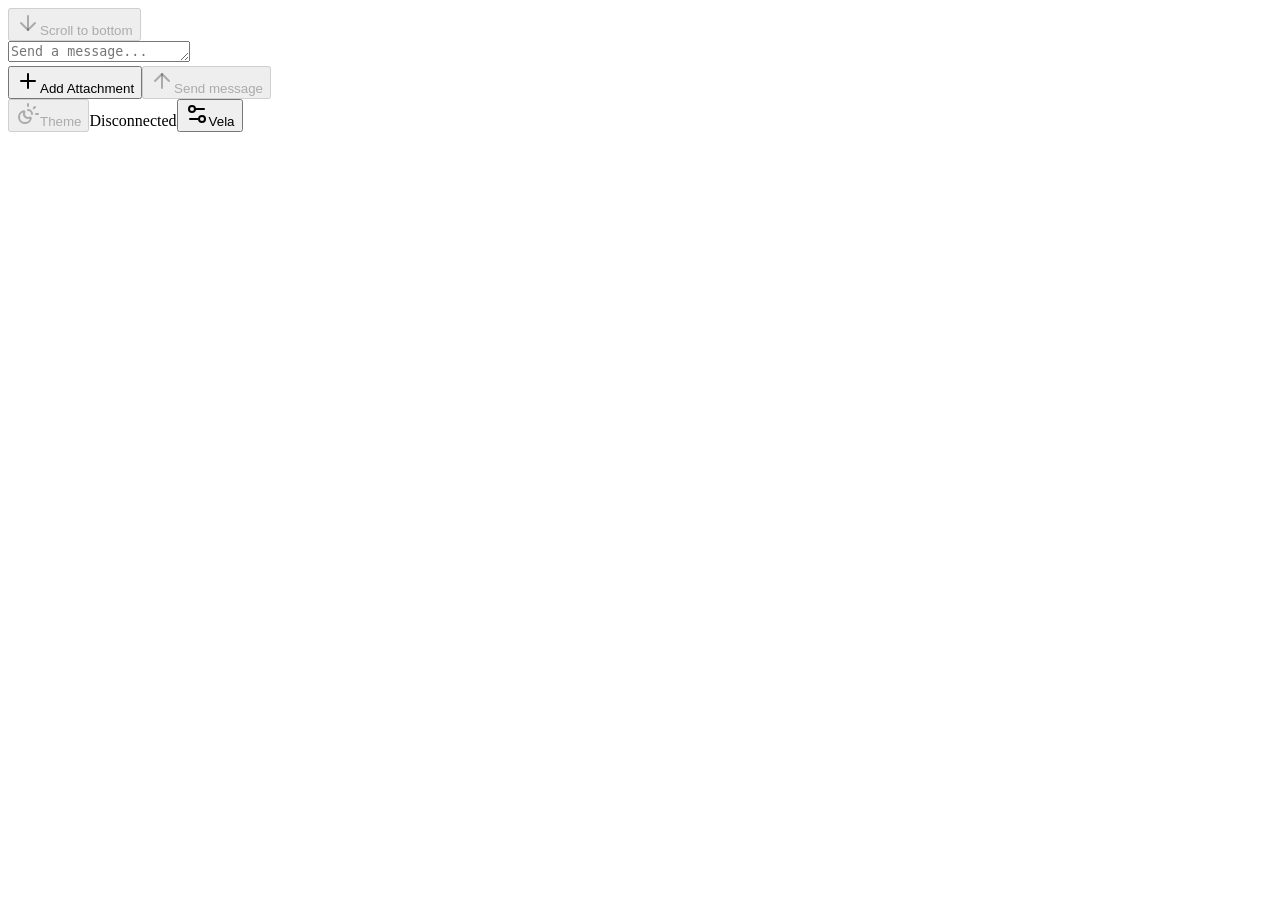
==== index.html @ 6e8a35f9 "chore: publish assistant-ui demo from 22fd7aa701d92d9a1c974626fe475033cb797d83" ====
<!DOCTYPE html><html lang="en"><head><meta charSet="utf-8"/><meta name="viewport" content="width=device-width, initial-scale=1"/><link rel="preload" href="/vela-demo/_next/static/media/797e433ab948586e-s.p.0.q-h669a_dqa.woff2" as="font" crossorigin="" type="font/woff2"/><link rel="preload" href="/vela-demo/_next/static/media/caa3a2e1cccd8315-s.p.16t1db8_9y2o~.woff2" as="font" crossorigin="" type="font/woff2"/><link rel="stylesheet" href="/vela-demo/_next/static/chunks/0hsdh0f6l_bqo.css" data-precedence="next"/><link rel="stylesheet" href="/vela-demo/_next/static/chunks/0y2l0xgouorae.css" data-precedence="next"/><link rel="preload" as="script" fetchPriority="low" href="/vela-demo/_next/static/chunks/0b_tabhiki~jb.js"/><script src="/vela-demo/_next/static/chunks/17rnsun3gx67c.js" async=""></script><script src="/vela-demo/_next/static/chunks/0kkzyepkiivlp.js" async=""></script><script src="/vela-demo/_next/static/chunks/turbopack-0mer_a5lj_b2q.js" async=""></script><script src="/vela-demo/_next/static/chunks/0c2lt422so88j.js" async=""></script><script src="/vela-demo/_next/static/chunks/0k9jd8rgf9lc9.js" async=""></script><script src="/vela-demo/_next/static/chunks/0k6a4-ca9m7pd.js" async=""></script><script src="/vela-demo/_next/static/chunks/0wo_xiod7oi0i.js" async=""></script><meta name="next-size-adjust" content=""/><title>Vela assistant-ui Demo</title><meta name="description" content="assistant-ui powered Vela relay demo for hosted and static setups"/><link rel="icon" href="/vela-demo/favicon.ico?favicon.0x3dzn~oxb6tn.ico" sizes="256x256" type="image/x-icon"/><script>(self.__next_s=self.__next_s||[]).push([0,{"children":"(() => {\n  const root = document.documentElement;\n  const storageKey = \"vela-assistant-ui-demo/theme\";\n  let theme = \"light\";\n\n  try {\n    const stored = window.localStorage.getItem(storageKey);\n    if (stored === \"light\" || stored === \"dark\") {\n      theme = stored;\n    } else if (window.matchMedia(\"(prefers-color-scheme: dark)\").matches) {\n      theme = \"dark\";\n    }\n  } catch {\n    if (window.matchMedia(\"(prefers-color-scheme: dark)\").matches) {\n      theme = \"dark\";\n    }\n  }\n\n  root.classList.toggle(\"dark\", theme === \"dark\");\n  root.dataset.theme = theme;\n})();","id":"vela-theme-script"}])</script><script src="/vela-demo/_next/static/chunks/03~yq9q893hmn.js" noModule=""></script></head><body class="geist_a71539c9-module__T19VSG__variable geist_mono_8d43a2aa-module__8Li5zG__variable antialiased"><div hidden=""><!--$--><!--/$--></div><div class="relative h-dvh bg-background"><div class="aui-root aui-thread-root @container flex h-full flex-col bg-background" style="--thread-max-width:44rem;--composer-radius:24px;--composer-padding:10px"><div class="aui-thread-viewport relative flex flex-1 flex-col overflow-x-auto overflow-y-scroll scroll-smooth px-4 pt-4"><div class="aui-thread-viewport-footer sticky bottom-0 mx-auto mt-auto flex w-full max-w-(--thread-max-width) flex-col gap-4 overflow-visible rounded-t-(--composer-radius) bg-background pb-4 md:pb-6"><button data-slot="tooltip-trigger" data-variant="outline" data-size="icon" class="inline-flex shrink-0 items-center justify-center gap-2 whitespace-nowrap font-medium text-sm outline-none transition-all focus-visible:border-ring focus-visible:ring-[3px] focus-visible:ring-ring/50 disabled:pointer-events-none disabled:opacity-50 aria-invalid:border-destructive aria-invalid:ring-destructive/20 dark:aria-invalid:ring-destructive/40 [&amp;_svg:not([class*=&#x27;size-&#x27;])]:size-4 [&amp;_svg]:pointer-events-none [&amp;_svg]:shrink-0 border bg-background shadow-xs hover:bg-accent hover:text-accent-foreground aui-button-icon size-6 aui-thread-scroll-to-bottom absolute -top-12 z-10 self-center rounded-full p-4 disabled:invisible dark:border-border dark:bg-background dark:hover:bg-accent" type="button" disabled="" data-state="closed"><svg xmlns="http://www.w3.org/2000/svg" width="24" height="24" viewBox="0 0 24 24" fill="none" stroke="currentColor" stroke-width="2" stroke-linecap="round" stroke-linejoin="round" class="lucide lucide-arrow-down" aria-hidden="true"><path d="M12 5v14"></path><path d="m19 12-7 7-7-7"></path></svg><span class="aui-sr-only sr-only">Scroll to bottom</span></button><form class="aui-composer-root relative flex w-full flex-col"><div data-slot="composer-shell" class="flex w-full flex-col gap-2 rounded-(--composer-radius) border bg-background p-(--composer-padding) transition-shadow focus-within:border-ring/75 focus-within:ring-2 focus-within:ring-ring/20 data-[dragging=true]:border-ring data-[dragging=true]:border-dashed data-[dragging=true]:bg-accent/50"><div class="aui-composer-attachments flex w-full flex-row items-center gap-2 overflow-x-auto empty:hidden"></div><textarea name="input" placeholder="Send a message..." class="aui-composer-input max-h-32 min-h-10 w-full resize-none bg-transparent px-1.75 py-1 text-sm outline-none placeholder:text-muted-foreground/80" rows="1" aria-label="Message input"></textarea><div class="aui-composer-action-wrapper relative flex items-center justify-between"><button data-slot="tooltip-trigger" data-variant="ghost" data-size="icon" class="inline-flex shrink-0 items-center justify-center gap-2 whitespace-nowrap outline-none transition-all focus-visible:border-ring focus-visible:ring-[3px] focus-visible:ring-ring/50 disabled:pointer-events-none disabled:opacity-50 aria-invalid:border-destructive aria-invalid:ring-destructive/20 dark:aria-invalid:ring-destructive/40 [&amp;_svg:not([class*=&#x27;size-&#x27;])]:size-4 [&amp;_svg]:pointer-events-none [&amp;_svg]:shrink-0 hover:text-accent-foreground aui-button-icon aui-composer-add-attachment size-8 rounded-full p-1 font-semibold text-xs hover:bg-muted-foreground/15 dark:border-muted-foreground/15 dark:hover:bg-muted-foreground/30" aria-label="Add Attachment" type="button" data-state="closed"><svg xmlns="http://www.w3.org/2000/svg" width="24" height="24" viewBox="0 0 24 24" fill="none" stroke="currentColor" stroke-width="2" stroke-linecap="round" stroke-linejoin="round" class="lucide lucide-plus aui-attachment-add-icon size-5 stroke-[1.5px]" aria-hidden="true"><path d="M5 12h14"></path><path d="M12 5v14"></path></svg><span class="aui-sr-only sr-only">Add Attachment</span></button><button data-slot="tooltip-trigger" data-variant="default" data-size="icon" class="inline-flex shrink-0 items-center justify-center gap-2 whitespace-nowrap font-medium text-sm outline-none transition-all focus-visible:border-ring focus-visible:ring-[3px] focus-visible:ring-ring/50 disabled:pointer-events-none disabled:opacity-50 aria-invalid:border-destructive aria-invalid:ring-destructive/20 dark:aria-invalid:ring-destructive/40 [&amp;_svg:not([class*=&#x27;size-&#x27;])]:size-4 [&amp;_svg]:pointer-events-none [&amp;_svg]:shrink-0 bg-primary text-primary-foreground hover:bg-primary/90 aui-button-icon p-1 aui-composer-send size-8 rounded-full" type="button" aria-label="Send message" disabled="" data-state="closed"><svg xmlns="http://www.w3.org/2000/svg" width="24" height="24" viewBox="0 0 24 24" fill="none" stroke="currentColor" stroke-width="2" stroke-linecap="round" stroke-linejoin="round" class="lucide lucide-arrow-up aui-composer-send-icon size-4" aria-hidden="true"><path d="m5 12 7-7 7 7"></path><path d="M12 19V5"></path></svg><span class="aui-sr-only sr-only">Send message</span></button></div></div></form></div></div></div><div class="pointer-events-none absolute top-4 right-4 z-10 flex max-w-[calc(100vw-2rem)] justify-end"><div class="pointer-events-auto flex items-center gap-2 rounded-full border bg-background/95 p-1.5 shadow-lg backdrop-blur"><button data-slot="button" data-variant="outline" data-size="sm" class="inline-flex shrink-0 items-center whitespace-nowrap font-medium text-sm outline-none transition-all focus-visible:border-ring focus-visible:ring-[3px] focus-visible:ring-ring/50 disabled:pointer-events-none disabled:opacity-50 aria-invalid:border-destructive aria-invalid:ring-destructive/20 dark:aria-invalid:ring-destructive/40 [&amp;_svg:not([class*=&#x27;size-&#x27;])]:size-4 [&amp;_svg]:pointer-events-none [&amp;_svg]:shrink-0 border bg-background shadow-xs hover:bg-accent hover:text-accent-foreground dark:border-input dark:bg-input/30 dark:hover:bg-input/50 h-8 gap-1.5 px-3 has-[&gt;svg]:px-2.5 min-w-20 justify-center rounded-full" type="button" disabled="" aria-label="テーマを切り替え"><svg xmlns="http://www.w3.org/2000/svg" width="24" height="24" viewBox="0 0 24 24" fill="none" stroke="currentColor" stroke-width="2" stroke-linecap="round" stroke-linejoin="round" class="lucide lucide-sun-moon size-4" aria-hidden="true"><path d="M12 2v2"></path><path d="M14.837 16.385a6 6 0 1 1-7.223-7.222c.624-.147.97.66.715 1.248a4 4 0 0 0 5.26 5.259c.589-.255 1.396.09 1.248.715"></path><path d="M16 12a4 4 0 0 0-4-4"></path><path d="m19 5-1.256 1.256"></path><path d="M20 12h2"></path></svg>Theme</button><span class="inline-flex items-center rounded-full border px-2.5 py-1 font-medium text-[11px] border-rose-500/20 bg-rose-500/10 text-rose-200">Disconnected</span><button data-slot="dialog-trigger" data-variant="outline" data-size="sm" class="inline-flex shrink-0 items-center justify-center whitespace-nowrap font-medium text-sm outline-none transition-all focus-visible:border-ring focus-visible:ring-[3px] focus-visible:ring-ring/50 disabled:pointer-events-none disabled:opacity-50 aria-invalid:border-destructive aria-invalid:ring-destructive/20 dark:aria-invalid:ring-destructive/40 [&amp;_svg:not([class*=&#x27;size-&#x27;])]:size-4 [&amp;_svg]:pointer-events-none [&amp;_svg]:shrink-0 border bg-background shadow-xs hover:bg-accent hover:text-accent-foreground dark:border-input dark:bg-input/30 dark:hover:bg-input/50 h-8 gap-1.5 px-3 has-[&gt;svg]:px-2.5 rounded-full" type="button" aria-haspopup="dialog" aria-expanded="false" aria-controls="radix-_R_1pbtb_" data-state="closed"><svg xmlns="http://www.w3.org/2000/svg" width="24" height="24" viewBox="0 0 24 24" fill="none" stroke="currentColor" stroke-width="2" stroke-linecap="round" stroke-linejoin="round" class="lucide lucide-settings2 lucide-settings-2 size-4" aria-hidden="true"><path d="M14 17H5"></path><path d="M19 7h-9"></path><circle cx="17" cy="17" r="3"></circle><circle cx="7" cy="7" r="3"></circle></svg>Vela</button></div></div></div><!--$--><!--/$--><script src="/vela-demo/_next/static/chunks/0b_tabhiki~jb.js" id="_R_" async=""></script><script>(self.__next_f=self.__next_f||[]).push([0])</script><script>self.__next_f.push([1,"1:\"$Sreact.fragment\"\n2:I[43633,[\"/vela-demo/_next/static/chunks/0c2lt422so88j.js\",\"/vela-demo/_next/static/chunks/0k9jd8rgf9lc9.js\",\"/vela-demo/_next/static/chunks/0k6a4-ca9m7pd.js\"],\"\"]\n3:I[45437,[\"/vela-demo/_next/static/chunks/0c2lt422so88j.js\",\"/vela-demo/_next/static/chunks/0k9jd8rgf9lc9.js\",\"/vela-demo/_next/static/chunks/0k6a4-ca9m7pd.js\"],\"TooltipProvider\"]\n4:I[49172,[\"/vela-demo/_next/static/chunks/0c2lt422so88j.js\",\"/vela-demo/_next/static/chunks/0k9jd8rgf9lc9.js\",\"/vela-demo/_next/static/chunks/0k6a4-ca9m7pd.js\"],\"default\"]\n5:I[85329,[\"/vela-demo/_next/static/chunks/0c2lt422so88j.js\",\"/vela-demo/_next/static/chunks/0k9jd8rgf9lc9.js\",\"/vela-demo/_next/static/chunks/0k6a4-ca9m7pd.js\"],\"default\"]\n6:I[83456,[\"/vela-demo/_next/static/chunks/0c2lt422so88j.js\",\"/vela-demo/_next/static/chunks/0k9jd8rgf9lc9.js\",\"/vela-demo/_next/static/chunks/0k6a4-ca9m7pd.js\",\"/vela-demo/_next/static/chunks/0wo_xiod7oi0i.js\"],\"Assistant\"]\n7:I[43127,[\"/vela-demo/_next/static/chunks/0c2lt422so88j.js\",\"/vela-demo/_next/static/chunks/0k9jd8rgf9lc9.js\",\"/vela-demo/_next/static/chunks/0k6a4-ca9m7pd.js\"],\"OutletBoundary\"]\n8:\"$Sreact.suspense\"\na:I[43127,[\"/vela-demo/_next/static/chunks/0c2lt422so88j.js\",\"/vela-demo/_next/static/chunks/0k9jd8rgf9lc9.js\",\"/vela-demo/_next/static/chunks/0k6a4-ca9m7pd.js\"],\"ViewportBoundary\"]\nc:I[43127,[\"/vela-demo/_next/static/chunks/0c2lt422so88j.js\",\"/vela-demo/_next/static/chunks/0k9jd8rgf9lc9.js\",\"/vela-demo/_next/static/chunks/0k6a4-ca9m7pd.js\"],\"MetadataBoundary\"]\ne:I[56176,[\"/vela-demo/_next/static/chunks/0c2lt422so88j.js\",\"/vela-demo/_next/static/chunks/0k9jd8rgf9lc9.js\",\"/vela-demo/_next/static/chunks/0k6a4-ca9m7pd.js\"],\"default\",1]\n:HL[\"/vela-demo/_next/static/chunks/0hsdh0f6l_bqo.css\",\"style\"]\n:HL[\"/vela-demo/_next/static/media/797e433ab948586e-s.p.0.q-h669a_dqa.woff2\",\"font\",{\"crossOrigin\":\"\",\"type\":\"font/woff2\"}]\n:HL[\"/vela-demo/_next/static/media/caa3a2e1cccd8315-s.p.16t1db8_9y2o~.woff2\",\"font\",{\"crossOrigin\":\"\",\"type\":\"font/woff2\"}]\n:HL[\"/vela-demo/_next/static/chunks/0y2l0xgouorae.css\",\"style\"]\n"])</script><script>self.__next_f.push([1,"0:{\"P\":null,\"c\":[\"\",\"\"],\"q\":\"\",\"i\":false,\"f\":[[[\"\",{\"children\":[\"__PAGE__\",{}]},\"$undefined\",\"$undefined\",16],[[\"$\",\"$1\",\"c\",{\"children\":[[[\"$\",\"link\",\"0\",{\"rel\":\"stylesheet\",\"href\":\"/vela-demo/_next/static/chunks/0hsdh0f6l_bqo.css\",\"precedence\":\"next\",\"crossOrigin\":\"$undefined\",\"nonce\":\"$undefined\"}],[\"$\",\"script\",\"script-0\",{\"src\":\"/vela-demo/_next/static/chunks/0c2lt422so88j.js\",\"async\":true,\"nonce\":\"$undefined\"}],[\"$\",\"script\",\"script-1\",{\"src\":\"/vela-demo/_next/static/chunks/0k9jd8rgf9lc9.js\",\"async\":true,\"nonce\":\"$undefined\"}],[\"$\",\"script\",\"script-2\",{\"src\":\"/vela-demo/_next/static/chunks/0k6a4-ca9m7pd.js\",\"async\":true,\"nonce\":\"$undefined\"}]],[\"$\",\"html\",null,{\"lang\":\"en\",\"suppressHydrationWarning\":true,\"children\":[[\"$\",\"head\",null,{\"children\":[\"$\",\"$L2\",null,{\"id\":\"vela-theme-script\",\"strategy\":\"beforeInteractive\",\"children\":\"(() =\u003e {\\n  const root = document.documentElement;\\n  const storageKey = \\\"vela-assistant-ui-demo/theme\\\";\\n  let theme = \\\"light\\\";\\n\\n  try {\\n    const stored = window.localStorage.getItem(storageKey);\\n    if (stored === \\\"light\\\" || stored === \\\"dark\\\") {\\n      theme = stored;\\n    } else if (window.matchMedia(\\\"(prefers-color-scheme: dark)\\\").matches) {\\n      theme = \\\"dark\\\";\\n    }\\n  } catch {\\n    if (window.matchMedia(\\\"(prefers-color-scheme: dark)\\\").matches) {\\n      theme = \\\"dark\\\";\\n    }\\n  }\\n\\n  root.classList.toggle(\\\"dark\\\", theme === \\\"dark\\\");\\n  root.dataset.theme = theme;\\n})();\"}]}],[\"$\",\"body\",null,{\"className\":\"geist_a71539c9-module__T19VSG__variable geist_mono_8d43a2aa-module__8Li5zG__variable antialiased\",\"children\":[\"$\",\"$L3\",null,{\"children\":[\"$\",\"$L4\",null,{\"parallelRouterKey\":\"children\",\"error\":\"$undefined\",\"errorStyles\":\"$undefined\",\"errorScripts\":\"$undefined\",\"template\":[\"$\",\"$L5\",null,{}],\"templateStyles\":\"$undefined\",\"templateScripts\":\"$undefined\",\"notFound\":[[[\"$\",\"title\",null,{\"children\":\"404: This page could not be found.\"}],[\"$\",\"div\",null,{\"style\":{\"fontFamily\":\"system-ui,\\\"Segoe UI\\\",Roboto,Helvetica,Arial,sans-serif,\\\"Apple Color Emoji\\\",\\\"Segoe UI Emoji\\\"\",\"height\":\"100vh\",\"textAlign\":\"center\",\"display\":\"flex\",\"flexDirection\":\"column\",\"alignItems\":\"center\",\"justifyContent\":\"center\"},\"children\":[\"$\",\"div\",null,{\"children\":[[\"$\",\"style\",null,{\"dangerouslySetInnerHTML\":{\"__html\":\"body{color:#000;background:#fff;margin:0}.next-error-h1{border-right:1px solid rgba(0,0,0,.3)}@media (prefers-color-scheme:dark){body{color:#fff;background:#000}.next-error-h1{border-right:1px solid rgba(255,255,255,.3)}}\"}}],[\"$\",\"h1\",null,{\"className\":\"next-error-h1\",\"style\":{\"display\":\"inline-block\",\"margin\":\"0 20px 0 0\",\"padding\":\"0 23px 0 0\",\"fontSize\":24,\"fontWeight\":500,\"verticalAlign\":\"top\",\"lineHeight\":\"49px\"},\"children\":404}],[\"$\",\"div\",null,{\"style\":{\"display\":\"inline-block\"},\"children\":[\"$\",\"h2\",null,{\"style\":{\"fontSize\":14,\"fontWeight\":400,\"lineHeight\":\"49px\",\"margin\":0},\"children\":\"This page could not be found.\"}]}]]}]}]],[]],\"forbidden\":\"$undefined\",\"unauthorized\":\"$undefined\"}]}]}]]}]]}],{\"children\":[[\"$\",\"$1\",\"c\",{\"children\":[[\"$\",\"$L6\",null,{}],[[\"$\",\"link\",\"0\",{\"rel\":\"stylesheet\",\"href\":\"/vela-demo/_next/static/chunks/0y2l0xgouorae.css\",\"precedence\":\"next\",\"crossOrigin\":\"$undefined\",\"nonce\":\"$undefined\"}],[\"$\",\"script\",\"script-0\",{\"src\":\"/vela-demo/_next/static/chunks/0wo_xiod7oi0i.js\",\"async\":true,\"nonce\":\"$undefined\"}]],[\"$\",\"$L7\",null,{\"children\":[\"$\",\"$8\",null,{\"name\":\"Next.MetadataOutlet\",\"children\":\"$@9\"}]}]]}],{},null,false,null]},null,false,null],[\"$\",\"$1\",\"h\",{\"children\":[null,[\"$\",\"$La\",null,{\"children\":\"$Lb\"}],[\"$\",\"div\",null,{\"hidden\":true,\"children\":[\"$\",\"$Lc\",null,{\"children\":[\"$\",\"$8\",null,{\"name\":\"Next.Metadata\",\"children\":\"$Ld\"}]}]}],[\"$\",\"meta\",null,{\"name\":\"next-size-adjust\",\"content\":\"\"}]]}],false]],\"m\":\"$undefined\",\"G\":[\"$e\",[[\"$\",\"link\",\"0\",{\"rel\":\"stylesheet\",\"href\":\"/vela-demo/_next/static/chunks/0hsdh0f6l_bqo.css\",\"precedence\":\"next\",\"crossOrigin\":\"$undefined\",\"nonce\":\"$undefined\"}]]],\"S\":true,\"h\":null,\"s\":\"$undefined\",\"l\":\"$undefined\",\"p\":\"$undefined\",\"d\":\"$undefined\",\"b\":\"zMWIvd4bfYOuxOvxf4MLs\"}\n"])</script><script>self.__next_f.push([1,"b:[[\"$\",\"meta\",\"0\",{\"charSet\":\"utf-8\"}],[\"$\",\"meta\",\"1\",{\"name\":\"viewport\",\"content\":\"width=device-width, initial-scale=1\"}]]\n"])</script><script>self.__next_f.push([1,"f:I[78715,[\"/vela-demo/_next/static/chunks/0c2lt422so88j.js\",\"/vela-demo/_next/static/chunks/0k9jd8rgf9lc9.js\",\"/vela-demo/_next/static/chunks/0k6a4-ca9m7pd.js\"],\"IconMark\"]\n9:null\nd:[[\"$\",\"title\",\"0\",{\"children\":\"Vela assistant-ui Demo\"}],[\"$\",\"meta\",\"1\",{\"name\":\"description\",\"content\":\"assistant-ui powered Vela relay demo for hosted and static setups\"}],[\"$\",\"link\",\"2\",{\"rel\":\"icon\",\"href\":\"/vela-demo/favicon.ico?favicon.0x3dzn~oxb6tn.ico\",\"sizes\":\"256x256\",\"type\":\"image/x-icon\"}],[\"$\",\"$Lf\",\"3\",{}]]\n"])</script></body></html>
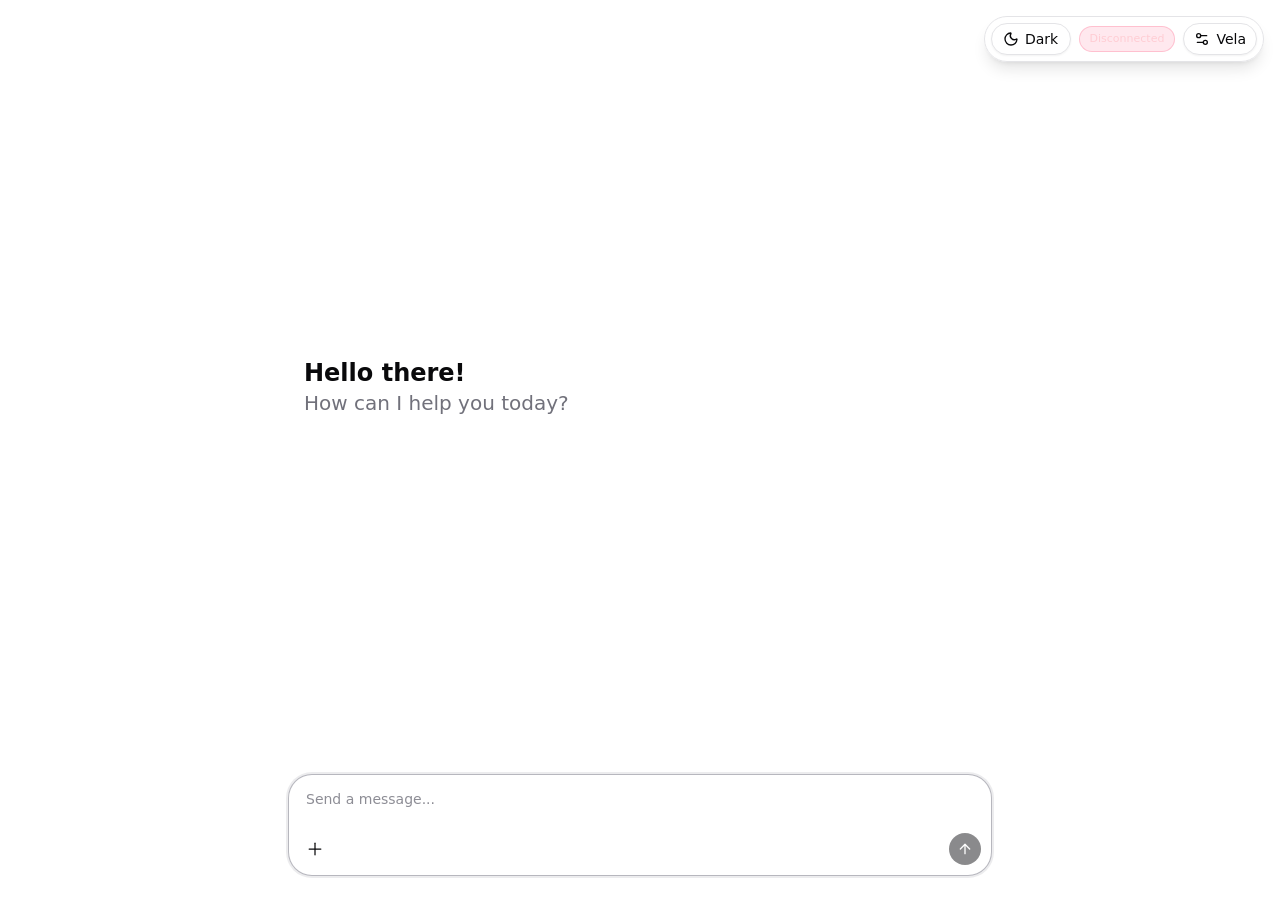
==== commit 75a7d959: "chore: publish assistant-ui demo from 22fd7aa701d92d9a1c974626fe475033cb797d83" ====
--- a/index.html
+++ b/index.html
@@ -1 +1 @@
-<!DOCTYPE html><html lang="en"><head><meta charSet="utf-8"/><meta name="viewport" content="width=device-width, initial-scale=1"/><link rel="preload" href="/vela-demo/_next/static/media/797e433ab948586e-s.p.0.q-h669a_dqa.woff2" as="font" crossorigin="" type="font/woff2"/><link rel="preload" href="/vela-demo/_next/static/media/caa3a2e1cccd8315-s.p.16t1db8_9y2o~.woff2" as="font" crossorigin="" type="font/woff2"/><link rel="stylesheet" href="/vela-demo/_next/static/chunks/0hsdh0f6l_bqo.css" data-precedence="next"/><link rel="stylesheet" href="/vela-demo/_next/static/chunks/0y2l0xgouorae.css" data-precedence="next"/><link rel="preload" as="script" fetchPriority="low" href="/vela-demo/_next/static/chunks/0b_tabhiki~jb.js"/><script src="/vela-demo/_next/static/chunks/17rnsun3gx67c.js" async=""></script><script src="/vela-demo/_next/static/chunks/0kkzyepkiivlp.js" async=""></script><script src="/vela-demo/_next/static/chunks/turbopack-0mer_a5lj_b2q.js" async=""></script><script src="/vela-demo/_next/static/chunks/0c2lt422so88j.js" async=""></script><script src="/vela-demo/_next/static/chunks/0k9jd8rgf9lc9.js" async=""></script><script src="/vela-demo/_next/static/chunks/0k6a4-ca9m7pd.js" async=""></script><script src="/vela-demo/_next/static/chunks/0wo_xiod7oi0i.js" async=""></script><meta name="next-size-adjust" content=""/><title>Vela assistant-ui Demo</title><meta name="description" content="assistant-ui powered Vela relay demo for hosted and static setups"/><link rel="icon" href="/vela-demo/favicon.ico?favicon.0x3dzn~oxb6tn.ico" sizes="256x256" type="image/x-icon"/><script>(self.__next_s=self.__next_s||[]).push([0,{"children":"(() => {\n  const root = document.documentElement;\n  const storageKey = \"vela-assistant-ui-demo/theme\";\n  let theme = \"light\";\n\n  try {\n    const stored = window.localStorage.getItem(storageKey);\n    if (stored === \"light\" || stored === \"dark\") {\n      theme = stored;\n    } else if (window.matchMedia(\"(prefers-color-scheme: dark)\").matches) {\n      theme = \"dark\";\n    }\n  } catch {\n    if (window.matchMedia(\"(prefers-color-scheme: dark)\").matches) {\n      theme = \"dark\";\n    }\n  }\n\n  root.classList.toggle(\"dark\", theme === \"dark\");\n  root.dataset.theme = theme;\n})();","id":"vela-theme-script"}])</script><script src="/vela-demo/_next/static/chunks/03~yq9q893hmn.js" noModule=""></script></head><body class="geist_a71539c9-module__T19VSG__variable geist_mono_8d43a2aa-module__8Li5zG__variable antialiased"><div hidden=""><!--$--><!--/$--></div><div class="relative h-dvh bg-background"><div class="aui-root aui-thread-root @container flex h-full flex-col bg-background" style="--thread-max-width:44rem;--composer-radius:24px;--composer-padding:10px"><div class="aui-thread-viewport relative flex flex-1 flex-col overflow-x-auto overflow-y-scroll scroll-smooth px-4 pt-4"><div class="aui-thread-viewport-footer sticky bottom-0 mx-auto mt-auto flex w-full max-w-(--thread-max-width) flex-col gap-4 overflow-visible rounded-t-(--composer-radius) bg-background pb-4 md:pb-6"><button data-slot="tooltip-trigger" data-variant="outline" data-size="icon" class="inline-flex shrink-0 items-center justify-center gap-2 whitespace-nowrap font-medium text-sm outline-none transition-all focus-visible:border-ring focus-visible:ring-[3px] focus-visible:ring-ring/50 disabled:pointer-events-none disabled:opacity-50 aria-invalid:border-destructive aria-invalid:ring-destructive/20 dark:aria-invalid:ring-destructive/40 [&amp;_svg:not([class*=&#x27;size-&#x27;])]:size-4 [&amp;_svg]:pointer-events-none [&amp;_svg]:shrink-0 border bg-background shadow-xs hover:bg-accent hover:text-accent-foreground aui-button-icon size-6 aui-thread-scroll-to-bottom absolute -top-12 z-10 self-center rounded-full p-4 disabled:invisible dark:border-border dark:bg-background dark:hover:bg-accent" type="button" disabled="" data-state="closed"><svg xmlns="http://www.w3.org/2000/svg" width="24" height="24" viewBox="0 0 24 24" fill="none" stroke="currentColor" stroke-width="2" stroke-linecap="round" stroke-linejoin="round" class="lucide lucide-arrow-down" aria-hidden="true"><path d="M12 5v14"></path><path d="m19 12-7 7-7-7"></path></svg><span class="aui-sr-only sr-only">Scroll to bottom</span></button><form class="aui-composer-root relative flex w-full flex-col"><div data-slot="composer-shell" class="flex w-full flex-col gap-2 rounded-(--composer-radius) border bg-background p-(--composer-padding) transition-shadow focus-within:border-ring/75 focus-within:ring-2 focus-within:ring-ring/20 data-[dragging=true]:border-ring data-[dragging=true]:border-dashed data-[dragging=true]:bg-accent/50"><div class="aui-composer-attachments flex w-full flex-row items-center gap-2 overflow-x-auto empty:hidden"></div><textarea name="input" placeholder="Send a message..." class="aui-composer-input max-h-32 min-h-10 w-full resize-none bg-transparent px-1.75 py-1 text-sm outline-none placeholder:text-muted-foreground/80" rows="1" aria-label="Message input"></textarea><div class="aui-composer-action-wrapper relative flex items-center justify-between"><button data-slot="tooltip-trigger" data-variant="ghost" data-size="icon" class="inline-flex shrink-0 items-center justify-center gap-2 whitespace-nowrap outline-none transition-all focus-visible:border-ring focus-visible:ring-[3px] focus-visible:ring-ring/50 disabled:pointer-events-none disabled:opacity-50 aria-invalid:border-destructive aria-invalid:ring-destructive/20 dark:aria-invalid:ring-destructive/40 [&amp;_svg:not([class*=&#x27;size-&#x27;])]:size-4 [&amp;_svg]:pointer-events-none [&amp;_svg]:shrink-0 hover:text-accent-foreground aui-button-icon aui-composer-add-attachment size-8 rounded-full p-1 font-semibold text-xs hover:bg-muted-foreground/15 dark:border-muted-foreground/15 dark:hover:bg-muted-foreground/30" aria-label="Add Attachment" type="button" data-state="closed"><svg xmlns="http://www.w3.org/2000/svg" width="24" height="24" viewBox="0 0 24 24" fill="none" stroke="currentColor" stroke-width="2" stroke-linecap="round" stroke-linejoin="round" class="lucide lucide-plus aui-attachment-add-icon size-5 stroke-[1.5px]" aria-hidden="true"><path d="M5 12h14"></path><path d="M12 5v14"></path></svg><span class="aui-sr-only sr-only">Add Attachment</span></button><button data-slot="tooltip-trigger" data-variant="default" data-size="icon" class="inline-flex shrink-0 items-center justify-center gap-2 whitespace-nowrap font-medium text-sm outline-none transition-all focus-visible:border-ring focus-visible:ring-[3px] focus-visible:ring-ring/50 disabled:pointer-events-none disabled:opacity-50 aria-invalid:border-destructive aria-invalid:ring-destructive/20 dark:aria-invalid:ring-destructive/40 [&amp;_svg:not([class*=&#x27;size-&#x27;])]:size-4 [&amp;_svg]:pointer-events-none [&amp;_svg]:shrink-0 bg-primary text-primary-foreground hover:bg-primary/90 aui-button-icon p-1 aui-composer-send size-8 rounded-full" type="button" aria-label="Send message" disabled="" data-state="closed"><svg xmlns="http://www.w3.org/2000/svg" width="24" height="24" viewBox="0 0 24 24" fill="none" stroke="currentColor" stroke-width="2" stroke-linecap="round" stroke-linejoin="round" class="lucide lucide-arrow-up aui-composer-send-icon size-4" aria-hidden="true"><path d="m5 12 7-7 7 7"></path><path d="M12 19V5"></path></svg><span class="aui-sr-only sr-only">Send message</span></button></div></div></form></div></div></div><div class="pointer-events-none absolute top-4 right-4 z-10 flex max-w-[calc(100vw-2rem)] justify-end"><div class="pointer-events-auto flex items-center gap-2 rounded-full border bg-background/95 p-1.5 shadow-lg backdrop-blur"><button data-slot="button" data-variant="outline" data-size="sm" class="inline-flex shrink-0 items-center whitespace-nowrap font-medium text-sm outline-none transition-all focus-visible:border-ring focus-visible:ring-[3px] focus-visible:ring-ring/50 disabled:pointer-events-none disabled:opacity-50 aria-invalid:border-destructive aria-invalid:ring-destructive/20 dark:aria-invalid:ring-destructive/40 [&amp;_svg:not([class*=&#x27;size-&#x27;])]:size-4 [&amp;_svg]:pointer-events-none [&amp;_svg]:shrink-0 border bg-background shadow-xs hover:bg-accent hover:text-accent-foreground dark:border-input dark:bg-input/30 dark:hover:bg-input/50 h-8 gap-1.5 px-3 has-[&gt;svg]:px-2.5 min-w-20 justify-center rounded-full" type="button" disabled="" aria-label="テーマを切り替え"><svg xmlns="http://www.w3.org/2000/svg" width="24" height="24" viewBox="0 0 24 24" fill="none" stroke="currentColor" stroke-width="2" stroke-linecap="round" stroke-linejoin="round" class="lucide lucide-sun-moon size-4" aria-hidden="true"><path d="M12 2v2"></path><path d="M14.837 16.385a6 6 0 1 1-7.223-7.222c.624-.147.97.66.715 1.248a4 4 0 0 0 5.26 5.259c.589-.255 1.396.09 1.248.715"></path><path d="M16 12a4 4 0 0 0-4-4"></path><path d="m19 5-1.256 1.256"></path><path d="M20 12h2"></path></svg>Theme</button><span class="inline-flex items-center rounded-full border px-2.5 py-1 font-medium text-[11px] border-rose-500/20 bg-rose-500/10 text-rose-200">Disconnected</span><button data-slot="dialog-trigger" data-variant="outline" data-size="sm" class="inline-flex shrink-0 items-center justify-center whitespace-nowrap font-medium text-sm outline-none transition-all focus-visible:border-ring focus-visible:ring-[3px] focus-visible:ring-ring/50 disabled:pointer-events-none disabled:opacity-50 aria-invalid:border-destructive aria-invalid:ring-destructive/20 dark:aria-invalid:ring-destructive/40 [&amp;_svg:not([class*=&#x27;size-&#x27;])]:size-4 [&amp;_svg]:pointer-events-none [&amp;_svg]:shrink-0 border bg-background shadow-xs hover:bg-accent hover:text-accent-foreground dark:border-input dark:bg-input/30 dark:hover:bg-input/50 h-8 gap-1.5 px-3 has-[&gt;svg]:px-2.5 rounded-full" type="button" aria-haspopup="dialog" aria-expanded="false" aria-controls="radix-_R_1pbtb_" data-state="closed"><svg xmlns="http://www.w3.org/2000/svg" width="24" height="24" viewBox="0 0 24 24" fill="none" stroke="currentColor" stroke-width="2" stroke-linecap="round" stroke-linejoin="round" class="lucide lucide-settings2 lucide-settings-2 size-4" aria-hidden="true"><path d="M14 17H5"></path><path d="M19 7h-9"></path><circle cx="17" cy="17" r="3"></circle><circle cx="7" cy="7" r="3"></circle></svg>Vela</button></div></div></div><!--$--><!--/$--><script src="/vela-demo/_next/static/chunks/0b_tabhiki~jb.js" id="_R_" async=""></script><script>(self.__next_f=self.__next_f||[]).push([0])</script><script>self.__next_f.push([1,"1:\"$Sreact.fragment\"\n2:I[43633,[\"/vela-demo/_next/static/chunks/0c2lt422so88j.js\",\"/vela-demo/_next/static/chunks/0k9jd8rgf9lc9.js\",\"/vela-demo/_next/static/chunks/0k6a4-ca9m7pd.js\"],\"\"]\n3:I[45437,[\"/vela-demo/_next/static/chunks/0c2lt422so88j.js\",\"/vela-demo/_next/static/chunks/0k9jd8rgf9lc9.js\",\"/vela-demo/_next/static/chunks/0k6a4-ca9m7pd.js\"],\"TooltipProvider\"]\n4:I[49172,[\"/vela-demo/_next/static/chunks/0c2lt422so88j.js\",\"/vela-demo/_next/static/chunks/0k9jd8rgf9lc9.js\",\"/vela-demo/_next/static/chunks/0k6a4-ca9m7pd.js\"],\"default\"]\n5:I[85329,[\"/vela-demo/_next/static/chunks/0c2lt422so88j.js\",\"/vela-demo/_next/static/chunks/0k9jd8rgf9lc9.js\",\"/vela-demo/_next/static/chunks/0k6a4-ca9m7pd.js\"],\"default\"]\n6:I[83456,[\"/vela-demo/_next/static/chunks/0c2lt422so88j.js\",\"/vela-demo/_next/static/chunks/0k9jd8rgf9lc9.js\",\"/vela-demo/_next/static/chunks/0k6a4-ca9m7pd.js\",\"/vela-demo/_next/static/chunks/0wo_xiod7oi0i.js\"],\"Assistant\"]\n7:I[43127,[\"/vela-demo/_next/static/chunks/0c2lt422so88j.js\",\"/vela-demo/_next/static/chunks/0k9jd8rgf9lc9.js\",\"/vela-demo/_next/static/chunks/0k6a4-ca9m7pd.js\"],\"OutletBoundary\"]\n8:\"$Sreact.suspense\"\na:I[43127,[\"/vela-demo/_next/static/chunks/0c2lt422so88j.js\",\"/vela-demo/_next/static/chunks/0k9jd8rgf9lc9.js\",\"/vela-demo/_next/static/chunks/0k6a4-ca9m7pd.js\"],\"ViewportBoundary\"]\nc:I[43127,[\"/vela-demo/_next/static/chunks/0c2lt422so88j.js\",\"/vela-demo/_next/static/chunks/0k9jd8rgf9lc9.js\",\"/vela-demo/_next/static/chunks/0k6a4-ca9m7pd.js\"],\"MetadataBoundary\"]\ne:I[56176,[\"/vela-demo/_next/static/chunks/0c2lt422so88j.js\",\"/vela-demo/_next/static/chunks/0k9jd8rgf9lc9.js\",\"/vela-demo/_next/static/chunks/0k6a4-ca9m7pd.js\"],\"default\",1]\n:HL[\"/vela-demo/_next/static/chunks/0hsdh0f6l_bqo.css\",\"style\"]\n:HL[\"/vela-demo/_next/static/media/797e433ab948586e-s.p.0.q-h669a_dqa.woff2\",\"font\",{\"crossOrigin\":\"\",\"type\":\"font/woff2\"}]\n:HL[\"/vela-demo/_next/static/media/caa3a2e1cccd8315-s.p.16t1db8_9y2o~.woff2\",\"font\",{\"crossOrigin\":\"\",\"type\":\"font/woff2\"}]\n:HL[\"/vela-demo/_next/static/chunks/0y2l0xgouorae.css\",\"style\"]\n"])</script><script>self.__next_f.push([1,"0:{\"P\":null,\"c\":[\"\",\"\"],\"q\":\"\",\"i\":false,\"f\":[[[\"\",{\"children\":[\"__PAGE__\",{}]},\"$undefined\",\"$undefined\",16],[[\"$\",\"$1\",\"c\",{\"children\":[[[\"$\",\"link\",\"0\",{\"rel\":\"stylesheet\",\"href\":\"/vela-demo/_next/static/chunks/0hsdh0f6l_bqo.css\",\"precedence\":\"next\",\"crossOrigin\":\"$undefined\",\"nonce\":\"$undefined\"}],[\"$\",\"script\",\"script-0\",{\"src\":\"/vela-demo/_next/static/chunks/0c2lt422so88j.js\",\"async\":true,\"nonce\":\"$undefined\"}],[\"$\",\"script\",\"script-1\",{\"src\":\"/vela-demo/_next/static/chunks/0k9jd8rgf9lc9.js\",\"async\":true,\"nonce\":\"$undefined\"}],[\"$\",\"script\",\"script-2\",{\"src\":\"/vela-demo/_next/static/chunks/0k6a4-ca9m7pd.js\",\"async\":true,\"nonce\":\"$undefined\"}]],[\"$\",\"html\",null,{\"lang\":\"en\",\"suppressHydrationWarning\":true,\"children\":[[\"$\",\"head\",null,{\"children\":[\"$\",\"$L2\",null,{\"id\":\"vela-theme-script\",\"strategy\":\"beforeInteractive\",\"children\":\"(() =\u003e {\\n  const root = document.documentElement;\\n  const storageKey = \\\"vela-assistant-ui-demo/theme\\\";\\n  let theme = \\\"light\\\";\\n\\n  try {\\n    const stored = window.localStorage.getItem(storageKey);\\n    if (stored === \\\"light\\\" || stored === \\\"dark\\\") {\\n      theme = stored;\\n    } else if (window.matchMedia(\\\"(prefers-color-scheme: dark)\\\").matches) {\\n      theme = \\\"dark\\\";\\n    }\\n  } catch {\\n    if (window.matchMedia(\\\"(prefers-color-scheme: dark)\\\").matches) {\\n      theme = \\\"dark\\\";\\n    }\\n  }\\n\\n  root.classList.toggle(\\\"dark\\\", theme === \\\"dark\\\");\\n  root.dataset.theme = theme;\\n})();\"}]}],[\"$\",\"body\",null,{\"className\":\"geist_a71539c9-module__T19VSG__variable geist_mono_8d43a2aa-module__8Li5zG__variable antialiased\",\"children\":[\"$\",\"$L3\",null,{\"children\":[\"$\",\"$L4\",null,{\"parallelRouterKey\":\"children\",\"error\":\"$undefined\",\"errorStyles\":\"$undefined\",\"errorScripts\":\"$undefined\",\"template\":[\"$\",\"$L5\",null,{}],\"templateStyles\":\"$undefined\",\"templateScripts\":\"$undefined\",\"notFound\":[[[\"$\",\"title\",null,{\"children\":\"404: This page could not be found.\"}],[\"$\",\"div\",null,{\"style\":{\"fontFamily\":\"system-ui,\\\"Segoe UI\\\",Roboto,Helvetica,Arial,sans-serif,\\\"Apple Color Emoji\\\",\\\"Segoe UI Emoji\\\"\",\"height\":\"100vh\",\"textAlign\":\"center\",\"display\":\"flex\",\"flexDirection\":\"column\",\"alignItems\":\"center\",\"justifyContent\":\"center\"},\"children\":[\"$\",\"div\",null,{\"children\":[[\"$\",\"style\",null,{\"dangerouslySetInnerHTML\":{\"__html\":\"body{color:#000;background:#fff;margin:0}.next-error-h1{border-right:1px solid rgba(0,0,0,.3)}@media (prefers-color-scheme:dark){body{color:#fff;background:#000}.next-error-h1{border-right:1px solid rgba(255,255,255,.3)}}\"}}],[\"$\",\"h1\",null,{\"className\":\"next-error-h1\",\"style\":{\"display\":\"inline-block\",\"margin\":\"0 20px 0 0\",\"padding\":\"0 23px 0 0\",\"fontSize\":24,\"fontWeight\":500,\"verticalAlign\":\"top\",\"lineHeight\":\"49px\"},\"children\":404}],[\"$\",\"div\",null,{\"style\":{\"display\":\"inline-block\"},\"children\":[\"$\",\"h2\",null,{\"style\":{\"fontSize\":14,\"fontWeight\":400,\"lineHeight\":\"49px\",\"margin\":0},\"children\":\"This page could not be found.\"}]}]]}]}]],[]],\"forbidden\":\"$undefined\",\"unauthorized\":\"$undefined\"}]}]}]]}]]}],{\"children\":[[\"$\",\"$1\",\"c\",{\"children\":[[\"$\",\"$L6\",null,{}],[[\"$\",\"link\",\"0\",{\"rel\":\"stylesheet\",\"href\":\"/vela-demo/_next/static/chunks/0y2l0xgouorae.css\",\"precedence\":\"next\",\"crossOrigin\":\"$undefined\",\"nonce\":\"$undefined\"}],[\"$\",\"script\",\"script-0\",{\"src\":\"/vela-demo/_next/static/chunks/0wo_xiod7oi0i.js\",\"async\":true,\"nonce\":\"$undefined\"}]],[\"$\",\"$L7\",null,{\"children\":[\"$\",\"$8\",null,{\"name\":\"Next.MetadataOutlet\",\"children\":\"$@9\"}]}]]}],{},null,false,null]},null,false,null],[\"$\",\"$1\",\"h\",{\"children\":[null,[\"$\",\"$La\",null,{\"children\":\"$Lb\"}],[\"$\",\"div\",null,{\"hidden\":true,\"children\":[\"$\",\"$Lc\",null,{\"children\":[\"$\",\"$8\",null,{\"name\":\"Next.Metadata\",\"children\":\"$Ld\"}]}]}],[\"$\",\"meta\",null,{\"name\":\"next-size-adjust\",\"content\":\"\"}]]}],false]],\"m\":\"$undefined\",\"G\":[\"$e\",[[\"$\",\"link\",\"0\",{\"rel\":\"stylesheet\",\"href\":\"/vela-demo/_next/static/chunks/0hsdh0f6l_bqo.css\",\"precedence\":\"next\",\"crossOrigin\":\"$undefined\",\"nonce\":\"$undefined\"}]]],\"S\":true,\"h\":null,\"s\":\"$undefined\",\"l\":\"$undefined\",\"p\":\"$undefined\",\"d\":\"$undefined\",\"b\":\"zMWIvd4bfYOuxOvxf4MLs\"}\n"])</script><script>self.__next_f.push([1,"b:[[\"$\",\"meta\",\"0\",{\"charSet\":\"utf-8\"}],[\"$\",\"meta\",\"1\",{\"name\":\"viewport\",\"content\":\"width=device-width, initial-scale=1\"}]]\n"])</script><script>self.__next_f.push([1,"f:I[78715,[\"/vela-demo/_next/static/chunks/0c2lt422so88j.js\",\"/vela-demo/_next/static/chunks/0k9jd8rgf9lc9.js\",\"/vela-demo/_next/static/chunks/0k6a4-ca9m7pd.js\"],\"IconMark\"]\n9:null\nd:[[\"$\",\"title\",\"0\",{\"children\":\"Vela assistant-ui Demo\"}],[\"$\",\"meta\",\"1\",{\"name\":\"description\",\"content\":\"assistant-ui powered Vela relay demo for hosted and static setups\"}],[\"$\",\"link\",\"2\",{\"rel\":\"icon\",\"href\":\"/vela-demo/favicon.ico?favicon.0x3dzn~oxb6tn.ico\",\"sizes\":\"256x256\",\"type\":\"image/x-icon\"}],[\"$\",\"$Lf\",\"3\",{}]]\n"])</script></body></html>+<!DOCTYPE html><html lang="en"><head><meta charSet="utf-8"/><meta name="viewport" content="width=device-width, initial-scale=1"/><link rel="preload" href="/_next/static/media/797e433ab948586e-s.p.0.q-h669a_dqa.woff2" as="font" crossorigin="" type="font/woff2"/><link rel="preload" href="/_next/static/media/caa3a2e1cccd8315-s.p.16t1db8_9y2o~.woff2" as="font" crossorigin="" type="font/woff2"/><link rel="stylesheet" href="/_next/static/chunks/0hsdh0f6l_bqo.css" data-precedence="next"/><link rel="stylesheet" href="/_next/static/chunks/0y2l0xgouorae.css" data-precedence="next"/><link rel="preload" as="script" fetchPriority="low" href="/_next/static/chunks/0b_tabhiki~jb.js"/><script src="/_next/static/chunks/0sg52hqmkcfuu.js" async=""></script><script src="/_next/static/chunks/0kkzyepkiivlp.js" async=""></script><script src="/_next/static/chunks/turbopack-0k.y-ppkxgm2z.js" async=""></script><script src="/_next/static/chunks/0c2lt422so88j.js" async=""></script><script src="/_next/static/chunks/0k9jd8rgf9lc9.js" async=""></script><script src="/_next/static/chunks/0k6a4-ca9m7pd.js" async=""></script><script src="/_next/static/chunks/0wo_xiod7oi0i.js" async=""></script><meta name="next-size-adjust" content=""/><title>Vela assistant-ui Demo</title><meta name="description" content="assistant-ui powered Vela relay demo for hosted and static setups"/><link rel="icon" href="/favicon.ico?favicon.0x3dzn~oxb6tn.ico" sizes="256x256" type="image/x-icon"/><script>(self.__next_s=self.__next_s||[]).push([0,{"children":"(() => {\n  const root = document.documentElement;\n  const storageKey = \"vela-assistant-ui-demo/theme\";\n  let theme = \"light\";\n\n  try {\n    const stored = window.localStorage.getItem(storageKey);\n    if (stored === \"light\" || stored === \"dark\") {\n      theme = stored;\n    } else if (window.matchMedia(\"(prefers-color-scheme: dark)\").matches) {\n      theme = \"dark\";\n    }\n  } catch {\n    if (window.matchMedia(\"(prefers-color-scheme: dark)\").matches) {\n      theme = \"dark\";\n    }\n  }\n\n  root.classList.toggle(\"dark\", theme === \"dark\");\n  root.dataset.theme = theme;\n})();","id":"vela-theme-script"}])</script><script src="/_next/static/chunks/03~yq9q893hmn.js" noModule=""></script></head><body class="geist_a71539c9-module__T19VSG__variable geist_mono_8d43a2aa-module__8Li5zG__variable antialiased"><div hidden=""><!--$--><!--/$--></div><div class="relative h-dvh bg-background"><div class="aui-root aui-thread-root @container flex h-full flex-col bg-background" style="--thread-max-width:44rem;--composer-radius:24px;--composer-padding:10px"><div class="aui-thread-viewport relative flex flex-1 flex-col overflow-x-auto overflow-y-scroll scroll-smooth px-4 pt-4"><div class="aui-thread-viewport-footer sticky bottom-0 mx-auto mt-auto flex w-full max-w-(--thread-max-width) flex-col gap-4 overflow-visible rounded-t-(--composer-radius) bg-background pb-4 md:pb-6"><button data-slot="tooltip-trigger" data-variant="outline" data-size="icon" class="inline-flex shrink-0 items-center justify-center gap-2 whitespace-nowrap font-medium text-sm outline-none transition-all focus-visible:border-ring focus-visible:ring-[3px] focus-visible:ring-ring/50 disabled:pointer-events-none disabled:opacity-50 aria-invalid:border-destructive aria-invalid:ring-destructive/20 dark:aria-invalid:ring-destructive/40 [&amp;_svg:not([class*=&#x27;size-&#x27;])]:size-4 [&amp;_svg]:pointer-events-none [&amp;_svg]:shrink-0 border bg-background shadow-xs hover:bg-accent hover:text-accent-foreground aui-button-icon size-6 aui-thread-scroll-to-bottom absolute -top-12 z-10 self-center rounded-full p-4 disabled:invisible dark:border-border dark:bg-background dark:hover:bg-accent" type="button" disabled="" data-state="closed"><svg xmlns="http://www.w3.org/2000/svg" width="24" height="24" viewBox="0 0 24 24" fill="none" stroke="currentColor" stroke-width="2" stroke-linecap="round" stroke-linejoin="round" class="lucide lucide-arrow-down" aria-hidden="true"><path d="M12 5v14"></path><path d="m19 12-7 7-7-7"></path></svg><span class="aui-sr-only sr-only">Scroll to bottom</span></button><form class="aui-composer-root relative flex w-full flex-col"><div data-slot="composer-shell" class="flex w-full flex-col gap-2 rounded-(--composer-radius) border bg-background p-(--composer-padding) transition-shadow focus-within:border-ring/75 focus-within:ring-2 focus-within:ring-ring/20 data-[dragging=true]:border-ring data-[dragging=true]:border-dashed data-[dragging=true]:bg-accent/50"><div class="aui-composer-attachments flex w-full flex-row items-center gap-2 overflow-x-auto empty:hidden"></div><textarea name="input" placeholder="Send a message..." class="aui-composer-input max-h-32 min-h-10 w-full resize-none bg-transparent px-1.75 py-1 text-sm outline-none placeholder:text-muted-foreground/80" rows="1" aria-label="Message input"></textarea><div class="aui-composer-action-wrapper relative flex items-center justify-between"><button data-slot="tooltip-trigger" data-variant="ghost" data-size="icon" class="inline-flex shrink-0 items-center justify-center gap-2 whitespace-nowrap outline-none transition-all focus-visible:border-ring focus-visible:ring-[3px] focus-visible:ring-ring/50 disabled:pointer-events-none disabled:opacity-50 aria-invalid:border-destructive aria-invalid:ring-destructive/20 dark:aria-invalid:ring-destructive/40 [&amp;_svg:not([class*=&#x27;size-&#x27;])]:size-4 [&amp;_svg]:pointer-events-none [&amp;_svg]:shrink-0 hover:text-accent-foreground aui-button-icon aui-composer-add-attachment size-8 rounded-full p-1 font-semibold text-xs hover:bg-muted-foreground/15 dark:border-muted-foreground/15 dark:hover:bg-muted-foreground/30" aria-label="Add Attachment" type="button" data-state="closed"><svg xmlns="http://www.w3.org/2000/svg" width="24" height="24" viewBox="0 0 24 24" fill="none" stroke="currentColor" stroke-width="2" stroke-linecap="round" stroke-linejoin="round" class="lucide lucide-plus aui-attachment-add-icon size-5 stroke-[1.5px]" aria-hidden="true"><path d="M5 12h14"></path><path d="M12 5v14"></path></svg><span class="aui-sr-only sr-only">Add Attachment</span></button><button data-slot="tooltip-trigger" data-variant="default" data-size="icon" class="inline-flex shrink-0 items-center justify-center gap-2 whitespace-nowrap font-medium text-sm outline-none transition-all focus-visible:border-ring focus-visible:ring-[3px] focus-visible:ring-ring/50 disabled:pointer-events-none disabled:opacity-50 aria-invalid:border-destructive aria-invalid:ring-destructive/20 dark:aria-invalid:ring-destructive/40 [&amp;_svg:not([class*=&#x27;size-&#x27;])]:size-4 [&amp;_svg]:pointer-events-none [&amp;_svg]:shrink-0 bg-primary text-primary-foreground hover:bg-primary/90 aui-button-icon p-1 aui-composer-send size-8 rounded-full" type="button" aria-label="Send message" disabled="" data-state="closed"><svg xmlns="http://www.w3.org/2000/svg" width="24" height="24" viewBox="0 0 24 24" fill="none" stroke="currentColor" stroke-width="2" stroke-linecap="round" stroke-linejoin="round" class="lucide lucide-arrow-up aui-composer-send-icon size-4" aria-hidden="true"><path d="m5 12 7-7 7 7"></path><path d="M12 19V5"></path></svg><span class="aui-sr-only sr-only">Send message</span></button></div></div></form></div></div></div><div class="pointer-events-none absolute top-4 right-4 z-10 flex max-w-[calc(100vw-2rem)] justify-end"><div class="pointer-events-auto flex items-center gap-2 rounded-full border bg-background/95 p-1.5 shadow-lg backdrop-blur"><button data-slot="button" data-variant="outline" data-size="sm" class="inline-flex shrink-0 items-center whitespace-nowrap font-medium text-sm outline-none transition-all focus-visible:border-ring focus-visible:ring-[3px] focus-visible:ring-ring/50 disabled:pointer-events-none disabled:opacity-50 aria-invalid:border-destructive aria-invalid:ring-destructive/20 dark:aria-invalid:ring-destructive/40 [&amp;_svg:not([class*=&#x27;size-&#x27;])]:size-4 [&amp;_svg]:pointer-events-none [&amp;_svg]:shrink-0 border bg-background shadow-xs hover:bg-accent hover:text-accent-foreground dark:border-input dark:bg-input/30 dark:hover:bg-input/50 h-8 gap-1.5 px-3 has-[&gt;svg]:px-2.5 min-w-20 justify-center rounded-full" type="button" disabled="" aria-label="テーマを切り替え"><svg xmlns="http://www.w3.org/2000/svg" width="24" height="24" viewBox="0 0 24 24" fill="none" stroke="currentColor" stroke-width="2" stroke-linecap="round" stroke-linejoin="round" class="lucide lucide-sun-moon size-4" aria-hidden="true"><path d="M12 2v2"></path><path d="M14.837 16.385a6 6 0 1 1-7.223-7.222c.624-.147.97.66.715 1.248a4 4 0 0 0 5.26 5.259c.589-.255 1.396.09 1.248.715"></path><path d="M16 12a4 4 0 0 0-4-4"></path><path d="m19 5-1.256 1.256"></path><path d="M20 12h2"></path></svg>Theme</button><span class="inline-flex items-center rounded-full border px-2.5 py-1 font-medium text-[11px] border-rose-500/20 bg-rose-500/10 text-rose-200">Disconnected</span><button data-slot="dialog-trigger" data-variant="outline" data-size="sm" class="inline-flex shrink-0 items-center justify-center whitespace-nowrap font-medium text-sm outline-none transition-all focus-visible:border-ring focus-visible:ring-[3px] focus-visible:ring-ring/50 disabled:pointer-events-none disabled:opacity-50 aria-invalid:border-destructive aria-invalid:ring-destructive/20 dark:aria-invalid:ring-destructive/40 [&amp;_svg:not([class*=&#x27;size-&#x27;])]:size-4 [&amp;_svg]:pointer-events-none [&amp;_svg]:shrink-0 border bg-background shadow-xs hover:bg-accent hover:text-accent-foreground dark:border-input dark:bg-input/30 dark:hover:bg-input/50 h-8 gap-1.5 px-3 has-[&gt;svg]:px-2.5 rounded-full" type="button" aria-haspopup="dialog" aria-expanded="false" aria-controls="radix-_R_1pbtb_" data-state="closed"><svg xmlns="http://www.w3.org/2000/svg" width="24" height="24" viewBox="0 0 24 24" fill="none" stroke="currentColor" stroke-width="2" stroke-linecap="round" stroke-linejoin="round" class="lucide lucide-settings2 lucide-settings-2 size-4" aria-hidden="true"><path d="M14 17H5"></path><path d="M19 7h-9"></path><circle cx="17" cy="17" r="3"></circle><circle cx="7" cy="7" r="3"></circle></svg>Vela</button></div></div></div><!--$--><!--/$--><script src="/_next/static/chunks/0b_tabhiki~jb.js" id="_R_" async=""></script><script>(self.__next_f=self.__next_f||[]).push([0])</script><script>self.__next_f.push([1,"1:\"$Sreact.fragment\"\n2:I[43633,[\"/_next/static/chunks/0c2lt422so88j.js\",\"/_next/static/chunks/0k9jd8rgf9lc9.js\",\"/_next/static/chunks/0k6a4-ca9m7pd.js\"],\"\"]\n3:I[45437,[\"/_next/static/chunks/0c2lt422so88j.js\",\"/_next/static/chunks/0k9jd8rgf9lc9.js\",\"/_next/static/chunks/0k6a4-ca9m7pd.js\"],\"TooltipProvider\"]\n4:I[49172,[\"/_next/static/chunks/0c2lt422so88j.js\",\"/_next/static/chunks/0k9jd8rgf9lc9.js\",\"/_next/static/chunks/0k6a4-ca9m7pd.js\"],\"default\"]\n5:I[85329,[\"/_next/static/chunks/0c2lt422so88j.js\",\"/_next/static/chunks/0k9jd8rgf9lc9.js\",\"/_next/static/chunks/0k6a4-ca9m7pd.js\"],\"default\"]\n6:I[83456,[\"/_next/static/chunks/0c2lt422so88j.js\",\"/_next/static/chunks/0k9jd8rgf9lc9.js\",\"/_next/static/chunks/0k6a4-ca9m7pd.js\",\"/_next/static/chunks/0wo_xiod7oi0i.js\"],\"Assistant\"]\n7:I[43127,[\"/_next/static/chunks/0c2lt422so88j.js\",\"/_next/static/chunks/0k9jd8rgf9lc9.js\",\"/_next/static/chunks/0k6a4-ca9m7pd.js\"],\"OutletBoundary\"]\n8:\"$Sreact.suspense\"\na:I[43127,[\"/_next/static/chunks/0c2lt422so88j.js\",\"/_next/static/chunks/0k9jd8rgf9lc9.js\",\"/_next/static/chunks/0k6a4-ca9m7pd.js\"],\"ViewportBoundary\"]\nc:I[43127,[\"/_next/static/chunks/0c2lt422so88j.js\",\"/_next/static/chunks/0k9jd8rgf9lc9.js\",\"/_next/static/chunks/0k6a4-ca9m7pd.js\"],\"MetadataBoundary\"]\ne:I[56176,[\"/_next/static/chunks/0c2lt422so88j.js\",\"/_next/static/chunks/0k9jd8rgf9lc9.js\",\"/_next/static/chunks/0k6a4-ca9m7pd.js\"],\"default\",1]\n:HL[\"/_next/static/chunks/0hsdh0f6l_bqo.css\",\"style\"]\n:HL[\"/_next/static/media/797e433ab948586e-s.p.0.q-h669a_dqa.woff2\",\"font\",{\"crossOrigin\":\"\",\"type\":\"font/woff2\"}]\n:HL[\"/_next/static/media/caa3a2e1cccd8315-s.p.16t1db8_9y2o~.woff2\",\"font\",{\"crossOrigin\":\"\",\"type\":\"font/woff2\"}]\n:HL[\"/_next/static/chunks/0y2l0xgouorae.css\",\"style\"]\n"])</script><script>self.__next_f.push([1,"0:{\"P\":null,\"c\":[\"\",\"\"],\"q\":\"\",\"i\":false,\"f\":[[[\"\",{\"children\":[\"__PAGE__\",{}]},\"$undefined\",\"$undefined\",16],[[\"$\",\"$1\",\"c\",{\"children\":[[[\"$\",\"link\",\"0\",{\"rel\":\"stylesheet\",\"href\":\"/_next/static/chunks/0hsdh0f6l_bqo.css\",\"precedence\":\"next\",\"crossOrigin\":\"$undefined\",\"nonce\":\"$undefined\"}],[\"$\",\"script\",\"script-0\",{\"src\":\"/_next/static/chunks/0c2lt422so88j.js\",\"async\":true,\"nonce\":\"$undefined\"}],[\"$\",\"script\",\"script-1\",{\"src\":\"/_next/static/chunks/0k9jd8rgf9lc9.js\",\"async\":true,\"nonce\":\"$undefined\"}],[\"$\",\"script\",\"script-2\",{\"src\":\"/_next/static/chunks/0k6a4-ca9m7pd.js\",\"async\":true,\"nonce\":\"$undefined\"}]],[\"$\",\"html\",null,{\"lang\":\"en\",\"suppressHydrationWarning\":true,\"children\":[[\"$\",\"head\",null,{\"children\":[\"$\",\"$L2\",null,{\"id\":\"vela-theme-script\",\"strategy\":\"beforeInteractive\",\"children\":\"(() =\u003e {\\n  const root = document.documentElement;\\n  const storageKey = \\\"vela-assistant-ui-demo/theme\\\";\\n  let theme = \\\"light\\\";\\n\\n  try {\\n    const stored = window.localStorage.getItem(storageKey);\\n    if (stored === \\\"light\\\" || stored === \\\"dark\\\") {\\n      theme = stored;\\n    } else if (window.matchMedia(\\\"(prefers-color-scheme: dark)\\\").matches) {\\n      theme = \\\"dark\\\";\\n    }\\n  } catch {\\n    if (window.matchMedia(\\\"(prefers-color-scheme: dark)\\\").matches) {\\n      theme = \\\"dark\\\";\\n    }\\n  }\\n\\n  root.classList.toggle(\\\"dark\\\", theme === \\\"dark\\\");\\n  root.dataset.theme = theme;\\n})();\"}]}],[\"$\",\"body\",null,{\"className\":\"geist_a71539c9-module__T19VSG__variable geist_mono_8d43a2aa-module__8Li5zG__variable antialiased\",\"children\":[\"$\",\"$L3\",null,{\"children\":[\"$\",\"$L4\",null,{\"parallelRouterKey\":\"children\",\"error\":\"$undefined\",\"errorStyles\":\"$undefined\",\"errorScripts\":\"$undefined\",\"template\":[\"$\",\"$L5\",null,{}],\"templateStyles\":\"$undefined\",\"templateScripts\":\"$undefined\",\"notFound\":[[[\"$\",\"title\",null,{\"children\":\"404: This page could not be found.\"}],[\"$\",\"div\",null,{\"style\":{\"fontFamily\":\"system-ui,\\\"Segoe UI\\\",Roboto,Helvetica,Arial,sans-serif,\\\"Apple Color Emoji\\\",\\\"Segoe UI Emoji\\\"\",\"height\":\"100vh\",\"textAlign\":\"center\",\"display\":\"flex\",\"flexDirection\":\"column\",\"alignItems\":\"center\",\"justifyContent\":\"center\"},\"children\":[\"$\",\"div\",null,{\"children\":[[\"$\",\"style\",null,{\"dangerouslySetInnerHTML\":{\"__html\":\"body{color:#000;background:#fff;margin:0}.next-error-h1{border-right:1px solid rgba(0,0,0,.3)}@media (prefers-color-scheme:dark){body{color:#fff;background:#000}.next-error-h1{border-right:1px solid rgba(255,255,255,.3)}}\"}}],[\"$\",\"h1\",null,{\"className\":\"next-error-h1\",\"style\":{\"display\":\"inline-block\",\"margin\":\"0 20px 0 0\",\"padding\":\"0 23px 0 0\",\"fontSize\":24,\"fontWeight\":500,\"verticalAlign\":\"top\",\"lineHeight\":\"49px\"},\"children\":404}],[\"$\",\"div\",null,{\"style\":{\"display\":\"inline-block\"},\"children\":[\"$\",\"h2\",null,{\"style\":{\"fontSize\":14,\"fontWeight\":400,\"lineHeight\":\"49px\",\"margin\":0},\"children\":\"This page could not be found.\"}]}]]}]}]],[]],\"forbidden\":\"$undefined\",\"unauthorized\":\"$undefined\"}]}]}]]}]]}],{\"children\":[[\"$\",\"$1\",\"c\",{\"children\":[[\"$\",\"$L6\",null,{}],[[\"$\",\"link\",\"0\",{\"rel\":\"stylesheet\",\"href\":\"/_next/static/chunks/0y2l0xgouorae.css\",\"precedence\":\"next\",\"crossOrigin\":\"$undefined\",\"nonce\":\"$undefined\"}],[\"$\",\"script\",\"script-0\",{\"src\":\"/_next/static/chunks/0wo_xiod7oi0i.js\",\"async\":true,\"nonce\":\"$undefined\"}]],[\"$\",\"$L7\",null,{\"children\":[\"$\",\"$8\",null,{\"name\":\"Next.MetadataOutlet\",\"children\":\"$@9\"}]}]]}],{},null,false,null]},null,false,null],[\"$\",\"$1\",\"h\",{\"children\":[null,[\"$\",\"$La\",null,{\"children\":\"$Lb\"}],[\"$\",\"div\",null,{\"hidden\":true,\"children\":[\"$\",\"$Lc\",null,{\"children\":[\"$\",\"$8\",null,{\"name\":\"Next.Metadata\",\"children\":\"$Ld\"}]}]}],[\"$\",\"meta\",null,{\"name\":\"next-size-adjust\",\"content\":\"\"}]]}],false]],\"m\":\"$undefined\",\"G\":[\"$e\",[[\"$\",\"link\",\"0\",{\"rel\":\"stylesheet\",\"href\":\"/_next/static/chunks/0hsdh0f6l_bqo.css\",\"precedence\":\"next\",\"crossOrigin\":\"$undefined\",\"nonce\":\"$undefined\"}]]],\"S\":true,\"h\":null,\"s\":\"$undefined\",\"l\":\"$undefined\",\"p\":\"$undefined\",\"d\":\"$undefined\",\"b\":\"nAcmnQ_0b679Cd2DW43Xs\"}\n"])</script><script>self.__next_f.push([1,"b:[[\"$\",\"meta\",\"0\",{\"charSet\":\"utf-8\"}],[\"$\",\"meta\",\"1\",{\"name\":\"viewport\",\"content\":\"width=device-width, initial-scale=1\"}]]\n"])</script><script>self.__next_f.push([1,"f:I[78715,[\"/_next/static/chunks/0c2lt422so88j.js\",\"/_next/static/chunks/0k9jd8rgf9lc9.js\",\"/_next/static/chunks/0k6a4-ca9m7pd.js\"],\"IconMark\"]\n9:null\nd:[[\"$\",\"title\",\"0\",{\"children\":\"Vela assistant-ui Demo\"}],[\"$\",\"meta\",\"1\",{\"name\":\"description\",\"content\":\"assistant-ui powered Vela relay demo for hosted and static setups\"}],[\"$\",\"link\",\"2\",{\"rel\":\"icon\",\"href\":\"/favicon.ico?favicon.0x3dzn~oxb6tn.ico\",\"sizes\":\"256x256\",\"type\":\"image/x-icon\"}],[\"$\",\"$Lf\",\"3\",{}]]\n"])</script></body></html>
--- a/_next/static/chunks/0hsdh0f6l_bqo.css
+++ b/_next/static/chunks/0hsdh0f6l_bqo.css
@@ -0,0 +1,3 @@
+@font-face{font-family:Geist;font-style:normal;font-weight:100 900;font-display:swap;src:url(../media/8a480f0b521d4e75-s.06d3mdzz5bre_.woff2)format("woff2");unicode-range:U+301,U+400-45F,U+490-491,U+4B0-4B1,U+2116}@font-face{font-family:Geist;font-style:normal;font-weight:100 900;font-display:swap;src:url(../media/7178b3e590c64307-s.11.cyxs5p-0z~.woff2)format("woff2");unicode-range:U+100-2BA,U+2BD-2C5,U+2C7-2CC,U+2CE-2D7,U+2DD-2FF,U+304,U+308,U+329,U+1D00-1DBF,U+1E00-1E9F,U+1EF2-1EFF,U+2020,U+20A0-20AB,U+20AD-20C0,U+2113,U+2C60-2C7F,U+A720-A7FF}@font-face{font-family:Geist;font-style:normal;font-weight:100 900;font-display:swap;src:url(../media/caa3a2e1cccd8315-s.p.16t1db8_9y2o~.woff2)format("woff2");unicode-range:U+??,U+131,U+152-153,U+2BB-2BC,U+2C6,U+2DA,U+2DC,U+304,U+308,U+329,U+2000-206F,U+20AC,U+2122,U+2191,U+2193,U+2212,U+2215,U+FEFF,U+FFFD}@font-face{font-family:Geist Fallback;src:local(Arial);ascent-override:95.94%;descent-override:28.16%;line-gap-override:0.0%;size-adjust:104.76%}.geist_a71539c9-module__T19VSG__className{font-family:Geist,Geist Fallback;font-style:normal}.geist_a71539c9-module__T19VSG__variable{--font-geist-sans:"Geist", "Geist Fallback"}
+@font-face{font-family:Geist Mono;font-style:normal;font-weight:100 900;font-display:swap;src:url(../media/4fa387ec64143e14-s.0q3udbd2bu5yp.woff2)format("woff2");unicode-range:U+301,U+400-45F,U+490-491,U+4B0-4B1,U+2116}@font-face{font-family:Geist Mono;font-style:normal;font-weight:100 900;font-display:swap;src:url(../media/bbc41e54d2fcbd21-s.0gw~uztddq1df.woff2)format("woff2");unicode-range:U+100-2BA,U+2BD-2C5,U+2C7-2CC,U+2CE-2D7,U+2DD-2FF,U+304,U+308,U+329,U+1D00-1DBF,U+1E00-1E9F,U+1EF2-1EFF,U+2020,U+20A0-20AB,U+20AD-20C0,U+2113,U+2C60-2C7F,U+A720-A7FF}@font-face{font-family:Geist Mono;font-style:normal;font-weight:100 900;font-display:swap;src:url(../media/797e433ab948586e-s.p.0.q-h669a_dqa.woff2)format("woff2");unicode-range:U+??,U+131,U+152-153,U+2BB-2BC,U+2C6,U+2DA,U+2DC,U+304,U+308,U+329,U+2000-206F,U+20AC,U+2122,U+2191,U+2193,U+2212,U+2215,U+FEFF,U+FFFD}@font-face{font-family:Geist Mono Fallback;src:local(Arial);ascent-override:74.67%;descent-override:21.92%;line-gap-override:0.0%;size-adjust:134.59%}.geist_mono_8d43a2aa-module__8Li5zG__className{font-family:Geist Mono,Geist Mono Fallback;font-style:normal}.geist_mono_8d43a2aa-module__8Li5zG__variable{--font-geist-mono:"Geist Mono", "Geist Mono Fallback"}
+@layer properties{@supports (((-webkit-hyphens:none)) and (not (margin-trim:inline))) or ((-moz-orient:inline) and (not (color:rgb(from red r g b)))){*,:before,:after,::backdrop{--tw-border-spacing-x:0;--tw-border-spacing-y:0;--tw-translate-x:0;--tw-translate-y:0;--tw-translate-z:0;--tw-space-x-reverse:0;--tw-border-style:solid;--tw-leading:initial;--tw-font-weight:initial;--tw-shadow:0 0 #0000;--tw-shadow-color:initial;--tw-shadow-alpha:100%;--tw-inset-shadow:0 0 #0000;--tw-inset-shadow-color:initial;--tw-inset-shadow-alpha:100%;--tw-ring-color:initial;--tw-ring-shadow:0 0 #0000;--tw-inset-ring-color:initial;--tw-inset-ring-shadow:0 0 #0000;--tw-ring-inset:initial;--tw-ring-offset-width:0px;--tw-ring-offset-color:#fff;--tw-ring-offset-shadow:0 0 #0000;--tw-outline-style:solid;--tw-backdrop-blur:initial;--tw-backdrop-brightness:initial;--tw-backdrop-contrast:initial;--tw-backdrop-grayscale:initial;--tw-backdrop-hue-rotate:initial;--tw-backdrop-invert:initial;--tw-backdrop-opacity:initial;--tw-backdrop-saturate:initial;--tw-backdrop-sepia:initial;--tw-duration:initial;--tw-ease:initial;--tw-animation-delay:0s;--tw-animation-direction:normal;--tw-animation-duration:initial;--tw-animation-fill-mode:none;--tw-animation-iteration-count:1;--tw-enter-blur:0;--tw-enter-opacity:1;--tw-enter-rotate:0;--tw-enter-scale:1;--tw-enter-translate-x:0;--tw-enter-translate-y:0;--tw-exit-blur:0;--tw-exit-opacity:1;--tw-exit-rotate:0;--tw-exit-scale:1;--tw-exit-translate-x:0;--tw-exit-translate-y:0}}}@layer theme{:root,:host{--color-red-200:#ffcaca;--color-amber-200:#fee685;--color-amber-500:#f99c00;--color-emerald-200:#a4f4cf;--color-emerald-500:#00bb7f;--color-rose-200:#ffccd3;--color-rose-500:#ff2357;--color-black:#000;--color-white:#fff;--spacing:.25rem;--container-lg:32rem;--container-2xl:42rem;--container-3xl:48rem;--text-xs:.75rem;--text-xs--line-height:calc(1 / .75);--text-sm:.875rem;--text-sm--line-height:calc(1.25 / .875);--text-base:1rem;--text-base--line-height:calc(1.5 / 1);--text-lg:1.125rem;--text-lg--line-height:calc(1.75 / 1.125);--text-xl:1.25rem;--text-xl--line-height:calc(1.75 / 1.25);--text-2xl:1.5rem;--text-2xl--line-height:calc(2 / 1.5);--font-weight-medium:500;--font-weight-semibold:600;--leading-normal:1.5;--leading-relaxed:1.625;--radius-xs:.125rem;--radius-2xl:1rem;--radius-3xl:1.5rem;--ease-out:cubic-bezier(0, 0, .2, 1);--animate-spin:spin 1s linear infinite;--default-transition-duration:.15s;--default-transition-timing-function:cubic-bezier(.4, 0, .2, 1);--default-font-family:var(--font-geist-sans);--default-mono-font-family:var(--font-geist-mono)}@supports (color:lab(0% 0 0)){:root,:host{--color-red-200:lab(86.017% 19.8815 7.75869);--color-amber-200:lab(91.7203% -.505269 49.9084);--color-amber-500:lab(72.7183% 31.8672 97.9407);--color-emerald-200:lab(90.2247% -31.039 9.47084);--color-emerald-500:lab(66.9756% -58.27 19.5419);--color-rose-200:lab(86.806% 19.1909 4.07754);--color-rose-500:lab(56.101% 79.4328 31.4532)}}}@layer base{*,:after,:before,::backdrop{box-sizing:border-box;border:0 solid;margin:0;padding:0}::file-selector-button{box-sizing:border-box;border:0 solid;margin:0;padding:0}html,:host{-webkit-text-size-adjust:100%;tab-size:4;line-height:1.5;font-family:var(--default-font-family,ui-sans-serif, system-ui, sans-serif, "Apple Color Emoji", "Segoe UI Emoji", "Segoe UI Symbol", "Noto Color Emoji");font-feature-settings:var(--default-font-feature-settings,normal);font-variation-settings:var(--default-font-variation-settings,normal);-webkit-tap-highlight-color:transparent}hr{height:0;color:inherit;border-top-width:1px}abbr:where([title]){-webkit-text-decoration:underline dotted;text-decoration:underline dotted}h1,h2,h3,h4,h5,h6{font-size:inherit;font-weight:inherit}a{color:inherit;-webkit-text-decoration:inherit;-webkit-text-decoration:inherit;-webkit-text-decoration:inherit;-webkit-text-decoration:inherit;text-decoration:inherit}b,strong{font-weight:bolder}code,kbd,samp,pre{font-family:var(--default-mono-font-family,ui-monospace, SFMono-Regular, Menlo, Monaco, Consolas, "Liberation Mono", "Courier New", monospace);font-feature-settings:var(--default-mono-font-feature-settings,normal);font-variation-settings:var(--default-mono-font-variation-settings,normal);font-size:1em}small{font-size:80%}sub,sup{vertical-align:baseline;font-size:75%;line-height:0;position:relative}sub{bottom:-.25em}sup{top:-.5em}table{text-indent:0;border-color:inherit;border-collapse:collapse}:-moz-focusring{outline:auto}progress{vertical-align:baseline}summary{display:list-item}ol,ul,menu{list-style:none}img,svg,video,canvas,audio,iframe,embed,object{vertical-align:middle;display:block}img,video{max-width:100%;height:auto}button,input,select,optgroup,textarea{font:inherit;font-feature-settings:inherit;font-variation-settings:inherit;letter-spacing:inherit;color:inherit;opacity:1;background-color:#0000;border-radius:0}::file-selector-button{font:inherit;font-feature-settings:inherit;font-variation-settings:inherit;letter-spacing:inherit;color:inherit;opacity:1;background-color:#0000;border-radius:0}:where(select:is([multiple],[size])) optgroup{font-weight:bolder}:where(select:is([multiple],[size])) optgroup option{padding-inline-start:20px}::file-selector-button{margin-inline-end:4px}::placeholder{opacity:1}@supports (not ((-webkit-appearance:-apple-pay-button))) or (contain-intrinsic-size:1px){::placeholder{color:currentColor}@supports (color:color-mix(in lab, red, red)){::placeholder{color:color-mix(in oklab, currentcolor 50%, transparent)}}}textarea{resize:vertical}::-webkit-search-decoration{-webkit-appearance:none}::-webkit-date-and-time-value{min-height:1lh;text-align:inherit}::-webkit-datetime-edit{display:inline-flex}::-webkit-datetime-edit-fields-wrapper{padding:0}::-webkit-datetime-edit{padding-block:0}::-webkit-datetime-edit-year-field{padding-block:0}::-webkit-datetime-edit-month-field{padding-block:0}::-webkit-datetime-edit-day-field{padding-block:0}::-webkit-datetime-edit-hour-field{padding-block:0}::-webkit-datetime-edit-minute-field{padding-block:0}::-webkit-datetime-edit-second-field{padding-block:0}::-webkit-datetime-edit-millisecond-field{padding-block:0}::-webkit-datetime-edit-meridiem-field{padding-block:0}::-webkit-calendar-picker-indicator{line-height:1}:-moz-ui-invalid{box-shadow:none}button,input:where([type=button],[type=reset],[type=submit]){appearance:button}::file-selector-button{appearance:button}::-webkit-inner-spin-button{height:auto}::-webkit-outer-spin-button{height:auto}[hidden]:where(:not([hidden=until-found])){display:none!important}*{border-color:var(--border);outline-color:var(--ring)}@supports (color:color-mix(in lab, red, red)){*{outline-color:color-mix(in oklab, var(--ring) 50%, transparent)}}:root{--lightningcss-light:initial;--lightningcss-dark: ;color-scheme:light}:root.dark{--lightningcss-light: ;--lightningcss-dark:initial;color-scheme:dark}body{background-color:var(--background);color:var(--foreground)}}@layer components;@layer utilities{.\@container{container-type:inline-size}.pointer-events-auto{pointer-events:auto}.pointer-events-none{pointer-events:none}.invisible{visibility:hidden}.sr-only{clip-path:inset(50%);white-space:nowrap;border-width:0;width:1px;height:1px;margin:-1px;padding:0;position:absolute;overflow:hidden}.absolute{position:absolute}.fixed{position:fixed}.relative{position:relative}.static{position:static}.sticky{position:sticky}.inset-0{inset:calc(var(--spacing) * 0)}.start{inset-inline-start:var(--spacing)}.-top-12{top:calc(var(--spacing) * -12)}.top-1\.5{top:calc(var(--spacing) * 1.5)}.top-1\/2{top:50%}.top-4{top:calc(var(--spacing) * 4)}.top-\[50\%\]{top:50%}.right-0{right:calc(var(--spacing) * 0)}.right-1\.5{right:calc(var(--spacing) * 1.5)}.right-4{right:calc(var(--spacing) * 4)}.bottom-0{bottom:calc(var(--spacing) * 0)}.left-0{left:calc(var(--spacing) * 0)}.left-\[50\%\]{left:50%}.z-10{z-index:10}.z-50{z-index:50}.col-span-full{grid-column:1/-1}.col-start-1{grid-column-start:1}.col-start-2{grid-column-start:2}.col-start-3{grid-column-start:3}.row-start-1{grid-row-start:1}.row-start-2{grid-row-start:2}.row-start-3{grid-row-start:3}.m-0{margin:calc(var(--spacing) * 0)}.mx-3{margin-inline:calc(var(--spacing) * 3)}.mx-auto{margin-inline:auto}.my-2{margin-block:calc(var(--spacing) * 2)}.my-2\.5{margin-block:calc(var(--spacing) * 2.5)}.my-auto{margin-block:auto}.mt-1{margin-top:calc(var(--spacing) * 1)}.mt-2{margin-top:calc(var(--spacing) * 2)}.mt-2\.5{margin-top:calc(var(--spacing) * 2.5)}.mt-3{margin-top:calc(var(--spacing) * 3)}.mt-auto{margin-top:auto}.-mr-1{margin-right:calc(var(--spacing) * -1)}.mr-2{margin-right:calc(var(--spacing) * 2)}.mb-1{margin-bottom:calc(var(--spacing) * 1)}.mb-1\.5{margin-bottom:calc(var(--spacing) * 1.5)}.mb-2{margin-bottom:calc(var(--spacing) * 2)}.mb-3{margin-bottom:calc(var(--spacing) * 3)}.-ml-1{margin-left:calc(var(--spacing) * -1)}.-ml-2{margin-left:calc(var(--spacing) * -2)}.ml-2{margin-left:calc(var(--spacing) * 2)}.ml-4{margin-left:calc(var(--spacing) * 4)}.ml-auto{margin-left:auto}.line-clamp-2{-webkit-line-clamp:2;-webkit-box-orient:vertical;display:-webkit-box;overflow:hidden}.block{display:block}.contents{display:contents}.flex{display:flex}.grid{display:grid}.inline-block{display:inline-block}.inline-flex{display:inline-flex}.table{display:table}.aspect-square{aspect-ratio:1}.size-2\.5{width:calc(var(--spacing) * 2.5);height:calc(var(--spacing) * 2.5)}.size-3{width:calc(var(--spacing) * 3);height:calc(var(--spacing) * 3)}.size-3\.5{width:calc(var(--spacing) * 3.5);height:calc(var(--spacing) * 3.5)}.size-4{width:calc(var(--spacing) * 4);height:calc(var(--spacing) * 4)}.size-5{width:calc(var(--spacing) * 5);height:calc(var(--spacing) * 5)}.size-6{width:calc(var(--spacing) * 6);height:calc(var(--spacing) * 6)}.size-8{width:calc(var(--spacing) * 8);height:calc(var(--spacing) * 8)}.size-9{width:calc(var(--spacing) * 9);height:calc(var(--spacing) * 9)}.size-10{width:calc(var(--spacing) * 10);height:calc(var(--spacing) * 10)}.size-14{width:calc(var(--spacing) * 14);height:calc(var(--spacing) * 14)}.size-full{width:100%;height:100%}.h-6{height:calc(var(--spacing) * 6)}.h-8{height:calc(var(--spacing) * 8)}.h-9{height:calc(var(--spacing) * 9)}.h-10{height:calc(var(--spacing) * 10)}.h-auto{height:auto}.h-dvh{height:100dvh}.h-full{height:100%}.max-h-32{max-height:calc(var(--spacing) * 32)}.max-h-\[80dvh\]{max-height:80dvh}.max-h-\[80vh\]{max-height:80vh}.max-h-\[85dvh\]{max-height:85dvh}.min-h-10{min-height:calc(var(--spacing) * 10)}.min-h-14{min-height:calc(var(--spacing) * 14)}.w-auto{width:auto}.w-fit{width:fit-content}.w-full{width:100%}.max-w-\(--thread-max-width\){max-width:var(--thread-max-width)}.max-w-\[85\%\]{max-width:85%}.max-w-\[calc\(100\%-2rem\)\]{max-width:calc(100% - 2rem)}.max-w-\[calc\(100vw-2rem\)\]{max-width:calc(100vw - 2rem)}.max-w-full{max-width:100%}.min-w-0{min-width:calc(var(--spacing) * 0)}.min-w-20{min-width:calc(var(--spacing) * 20)}.min-w-32{min-width:calc(var(--spacing) * 32)}.flex-1{flex:1}.shrink-0{flex-shrink:0}.grow{flex-grow:1}.border-separate{border-collapse:separate}.border-spacing-0{--tw-border-spacing-x:calc(var(--spacing) * 0);--tw-border-spacing-y:calc(var(--spacing) * 0);border-spacing:var(--tw-border-spacing-x) var(--tw-border-spacing-y)}.origin-\(--radix-tooltip-content-transform-origin\){transform-origin:var(--radix-tooltip-content-transform-origin)}.-translate-x-full{--tw-translate-x:-100%;translate:var(--tw-translate-x) var(--tw-translate-y)}.translate-x-\[-50\%\]{--tw-translate-x:-50%;translate:var(--tw-translate-x) var(--tw-translate-y)}.-translate-y-1\/2{--tw-translate-y:calc(calc(1 / 2 * 100%) * -1);translate:var(--tw-translate-x) var(--tw-translate-y)}.translate-y-\[-50\%\]{--tw-translate-y:-50%;translate:var(--tw-translate-x) var(--tw-translate-y)}.translate-y-\[calc\(-50\%_-_2px\)\]{--tw-translate-y:calc(-50% - 2px);translate:var(--tw-translate-x) var(--tw-translate-y)}.rotate-45{rotate:45deg}.animate-in{animation:enter var(--tw-animation-duration,var(--tw-duration,.15s))var(--tw-ease,ease)var(--tw-animation-delay,0s)var(--tw-animation-iteration-count,1)var(--tw-animation-direction,normal)var(--tw-animation-fill-mode,none)}.animate-spin{animation:var(--animate-spin)}.cursor-pointer{cursor:pointer}.resize-none{resize:none}.scroll-m-20{scroll-margin:calc(var(--spacing) * 20)}.list-decimal{list-style-type:decimal}.list-disc{list-style-type:disc}.auto-rows-auto{grid-auto-rows:auto}.grid-cols-\[minmax\(72px\,1fr\)_auto\]{grid-template-columns:minmax(72px,1fr) auto}.flex-col{flex-direction:column}.flex-col-reverse{flex-direction:column-reverse}.flex-row{flex-direction:row}.flex-wrap{flex-wrap:wrap}.content-start{align-content:flex-start}.items-center{align-items:center}.items-end{align-items:flex-end}.items-start{align-items:flex-start}.justify-between{justify-content:space-between}.justify-center{justify-content:center}.justify-end{justify-content:flex-end}.justify-start{justify-content:flex-start}.gap-1{gap:calc(var(--spacing) * 1)}.gap-1\.5{gap:calc(var(--spacing) * 1.5)}.gap-2{gap:calc(var(--spacing) * 2)}.gap-3{gap:calc(var(--spacing) * 3)}.gap-4{gap:calc(var(--spacing) * 4)}:where(.-space-x-2>:not(:last-child)){--tw-space-x-reverse:0;margin-inline-start:calc(calc(var(--spacing) * -2) * var(--tw-space-x-reverse));margin-inline-end:calc(calc(var(--spacing) * -2) * calc(1 - var(--tw-space-x-reverse)))}.gap-y-2{row-gap:calc(var(--spacing) * 2)}.self-center{align-self:center}.self-end{align-self:flex-end}.overflow-hidden{overflow:hidden}.overflow-visible{overflow:visible}.overflow-x-auto{overflow-x:auto}.overflow-y-auto{overflow-y:auto}.overflow-y-scroll{overflow-y:scroll}.scroll-smooth{scroll-behavior:smooth}.rounded-\(--composer-radius\){border-radius:var(--composer-radius)}.rounded-2xl{border-radius:var(--radius-2xl)}.rounded-3xl{border-radius:var(--radius-3xl)}.rounded-\[2px\]{border-radius:2px}.rounded-\[calc\(var\(--composer-radius\)-var\(--composer-padding\)\)\]{border-radius:calc(var(--composer-radius) - var(--composer-padding))}.rounded-full{border-radius:3.40282e38px}.rounded-lg{border-radius:var(--radius)}.rounded-md{border-radius:calc(var(--radius) - 2px)}.rounded-none{border-radius:0}.rounded-sm{border-radius:calc(var(--radius) - 4px)}.rounded-xs{border-radius:var(--radius-xs)}.rounded-t-\(--composer-radius\){border-top-left-radius:var(--composer-radius);border-top-right-radius:var(--composer-radius)}.rounded-t-lg{border-top-left-radius:var(--radius);border-top-right-radius:var(--radius)}.rounded-t-none{border-top-left-radius:0;border-top-right-radius:0}.rounded-b-lg{border-bottom-right-radius:var(--radius);border-bottom-left-radius:var(--radius)}.border{border-style:var(--tw-border-style);border-width:1px}.border-t{border-top-style:var(--tw-border-style);border-top-width:1px}.border-t-0{border-top-style:var(--tw-border-style);border-top-width:0}.border-b{border-bottom-style:var(--tw-border-style);border-bottom-width:1px}.border-b-0{border-bottom-style:var(--tw-border-style);border-bottom-width:0}.border-l{border-left-style:var(--tw-border-style);border-left-width:1px}.border-l-2{border-left-style:var(--tw-border-style);border-left-width:2px}.border-dashed{--tw-border-style:dashed;border-style:dashed}.border-amber-500\/20{border-color:#f99c0033}@supports (color:color-mix(in lab, red, red)){.border-amber-500\/20{border-color:color-mix(in oklab, var(--color-amber-500) 20%, transparent)}}.border-border\/50{border-color:var(--border)}@supports (color:color-mix(in lab, red, red)){.border-border\/50{border-color:color-mix(in oklab, var(--border) 50%, transparent)}}.border-destructive,.border-destructive\/30{border-color:var(--destructive)}@supports (color:color-mix(in lab, red, red)){.border-destructive\/30{border-color:color-mix(in oklab, var(--destructive) 30%, transparent)}}.border-emerald-500\/20{border-color:#00bb7f33}@supports (color:color-mix(in lab, red, red)){.border-emerald-500\/20{border-color:color-mix(in oklab, var(--color-emerald-500) 20%, transparent)}}.border-muted-foreground\/20{border-color:var(--muted-foreground)}@supports (color:color-mix(in lab, red, red)){.border-muted-foreground\/20{border-color:color-mix(in oklab, var(--muted-foreground) 20%, transparent)}}.border-muted-foreground\/30{border-color:var(--muted-foreground)}@supports (color:color-mix(in lab, red, red)){.border-muted-foreground\/30{border-color:color-mix(in oklab, var(--muted-foreground) 30%, transparent)}}.border-rose-500\/20{border-color:#ff235733}@supports (color:color-mix(in lab, red, red)){.border-rose-500\/20{border-color:color-mix(in oklab, var(--color-rose-500) 20%, transparent)}}.bg-amber-500\/10{background-color:#f99c001a}@supports (color:color-mix(in lab, red, red)){.bg-amber-500\/10{background-color:color-mix(in oklab, var(--color-amber-500) 10%, transparent)}}.bg-background,.bg-background\/95{background-color:var(--background)}@supports (color:color-mix(in lab, red, red)){.bg-background\/95{background-color:color-mix(in oklab, var(--background) 95%, transparent)}}.bg-black\/50{background-color:#00000080}@supports (color:color-mix(in lab, red, red)){.bg-black\/50{background-color:color-mix(in oklab, var(--color-black) 50%, transparent)}}.bg-destructive,.bg-destructive\/10{background-color:var(--destructive)}@supports (color:color-mix(in lab, red, red)){.bg-destructive\/10{background-color:color-mix(in oklab, var(--destructive) 10%, transparent)}}.bg-emerald-500\/10{background-color:#00bb7f1a}@supports (color:color-mix(in lab, red, red)){.bg-emerald-500\/10{background-color:color-mix(in oklab, var(--color-emerald-500) 10%, transparent)}}.bg-foreground{background-color:var(--foreground)}.bg-muted,.bg-muted\/30{background-color:var(--muted)}@supports (color:color-mix(in lab, red, red)){.bg-muted\/30{background-color:color-mix(in oklab, var(--muted) 30%, transparent)}}.bg-muted\/50{background-color:var(--muted)}@supports (color:color-mix(in lab, red, red)){.bg-muted\/50{background-color:color-mix(in oklab, var(--muted) 50%, transparent)}}.bg-popover{background-color:var(--popover)}.bg-primary{background-color:var(--primary)}.bg-rose-500\/10{background-color:#ff23571a}@supports (color:color-mix(in lab, red, red)){.bg-rose-500\/10{background-color:color-mix(in oklab, var(--color-rose-500) 10%, transparent)}}.bg-secondary{background-color:var(--secondary)}.bg-transparent{background-color:#0000}.bg-white{background-color:var(--color-white)}.fill-current{fill:currentColor}.fill-foreground{fill:var(--foreground)}.stroke-\[1\.5px\]{stroke-width:1.5px}.object-contain{object-fit:contain}.object-cover{object-fit:cover}.p-\(--composer-padding\){padding:var(--composer-padding)}.p-0{padding:calc(var(--spacing) * 0)}.p-1{padding:calc(var(--spacing) * 1)}.p-1\.5{padding:calc(var(--spacing) * 1.5)}.p-2{padding:calc(var(--spacing) * 2)}.p-3{padding:calc(var(--spacing) * 3)}.p-4{padding:calc(var(--spacing) * 4)}.p-6{padding:calc(var(--spacing) * 6)}.px-1\.5{padding-inline:calc(var(--spacing) * 1.5)}.px-1\.75{padding-inline:calc(var(--spacing) * 1.75)}.px-2{padding-inline:calc(var(--spacing) * 2)}.px-2\.5{padding-inline:calc(var(--spacing) * 2.5)}.px-3{padding-inline:calc(var(--spacing) * 3)}.px-4{padding-inline:calc(var(--spacing) * 4)}.px-6{padding-inline:calc(var(--spacing) * 6)}.py-0\.5{padding-block:calc(var(--spacing) * .5)}.py-1{padding-block:calc(var(--spacing) * 1)}.py-1\.5{padding-block:calc(var(--spacing) * 1.5)}.py-2{padding-block:calc(var(--spacing) * 2)}.py-2\.5{padding-block:calc(var(--spacing) * 2.5)}.py-3{padding-block:calc(var(--spacing) * 3)}.pt-2{padding-top:calc(var(--spacing) * 2)}.pt-4{padding-top:calc(var(--spacing) * 4)}.pr-2{padding-right:calc(var(--spacing) * 2)}.pb-4{padding-bottom:calc(var(--spacing) * 4)}.pl-3{padding-left:calc(var(--spacing) * 3)}.text-center{text-align:center}.text-left{text-align:left}.font-mono{font-family:var(--font-geist-mono)}.text-2xl{font-size:var(--text-2xl);line-height:var(--tw-leading,var(--text-2xl--line-height))}.text-base{font-size:var(--text-base);line-height:var(--tw-leading,var(--text-base--line-height))}.text-lg{font-size:var(--text-lg);line-height:var(--tw-leading,var(--text-lg--line-height))}.text-sm{font-size:var(--text-sm);line-height:var(--tw-leading,var(--text-sm--line-height))}.text-xl{font-size:var(--text-xl);line-height:var(--tw-leading,var(--text-xl--line-height))}.text-xs{font-size:var(--text-xs);line-height:var(--tw-leading,var(--text-xs--line-height))}.text-\[0\.85em\]{font-size:.85em}.text-\[11px\]{font-size:11px}.leading-none{--tw-leading:1;line-height:1}.leading-normal{--tw-leading:var(--leading-normal);line-height:var(--leading-normal)}.leading-relaxed{--tw-leading:var(--leading-relaxed);line-height:var(--leading-relaxed)}.font-medium{--tw-font-weight:var(--font-weight-medium);font-weight:var(--font-weight-medium)}.font-semibold{--tw-font-weight:var(--font-weight-semibold);font-weight:var(--font-weight-semibold)}.text-balance{text-wrap:balance}.wrap-break-word{overflow-wrap:break-word}.whitespace-nowrap{white-space:nowrap}.whitespace-pre-wrap{white-space:pre-wrap}.text-amber-200{color:var(--color-amber-200)}.text-background{color:var(--background)}.text-destructive{color:var(--destructive)}.text-emerald-200{color:var(--color-emerald-200)}.text-foreground{color:var(--foreground)}.text-muted-foreground{color:var(--muted-foreground)}.text-popover-foreground{color:var(--popover-foreground)}.text-primary{color:var(--primary)}.text-primary-foreground{color:var(--primary-foreground)}.text-rose-200{color:var(--color-rose-200)}.text-secondary-foreground{color:var(--secondary-foreground)}.text-white{color:var(--color-white)}.lowercase{text-transform:lowercase}.italic{font-style:italic}.line-through{text-decoration-line:line-through}.underline{text-decoration-line:underline}.underline-offset-2{text-underline-offset:2px}.underline-offset-4{text-underline-offset:4px}.antialiased{-webkit-font-smoothing:antialiased;-moz-osx-font-smoothing:grayscale}.opacity-60{opacity:.6}.opacity-70{opacity:.7}.opacity-100{opacity:1}.shadow-lg{--tw-shadow:0 10px 15px -3px var(--tw-shadow-color,#0000001a), 0 4px 6px -4px var(--tw-shadow-color,#0000001a);box-shadow:var(--tw-inset-shadow), var(--tw-inset-ring-shadow), var(--tw-ring-offset-shadow), var(--tw-ring-shadow), var(--tw-shadow)}.shadow-md{--tw-shadow:0 4px 6px -1px var(--tw-shadow-color,#0000001a), 0 2px 4px -2px var(--tw-shadow-color,#0000001a);box-shadow:var(--tw-inset-shadow), var(--tw-inset-ring-shadow), var(--tw-ring-offset-shadow), var(--tw-ring-shadow), var(--tw-shadow)}.shadow-sm{--tw-shadow:0 1px 3px 0 var(--tw-shadow-color,#0000001a), 0 1px 2px -1px var(--tw-shadow-color,#0000001a);box-shadow:var(--tw-inset-shadow), var(--tw-inset-ring-shadow), var(--tw-ring-offset-shadow), var(--tw-ring-shadow), var(--tw-shadow)}.shadow-xs{--tw-shadow:0 1px 2px 0 var(--tw-shadow-color,#0000000d);box-shadow:var(--tw-inset-shadow), var(--tw-inset-ring-shadow), var(--tw-ring-offset-shadow), var(--tw-ring-shadow), var(--tw-shadow)}.ring-2{--tw-ring-shadow:var(--tw-ring-inset,) 0 0 0 calc(2px + var(--tw-ring-offset-width)) var(--tw-ring-color,currentcolor);box-shadow:var(--tw-inset-shadow), var(--tw-inset-ring-shadow), var(--tw-ring-offset-shadow), var(--tw-ring-shadow), var(--tw-shadow)}.ring-background{--tw-ring-color:var(--background)}.ring-offset-background{--tw-ring-offset-color:var(--background)}.outline{outline-style:var(--tw-outline-style);outline-width:1px}.backdrop-blur{--tw-backdrop-blur:blur(8px);-webkit-backdrop-filter:var(--tw-backdrop-blur,) var(--tw-backdrop-brightness,) var(--tw-backdrop-contrast,) var(--tw-backdrop-grayscale,) var(--tw-backdrop-hue-rotate,) var(--tw-backdrop-invert,) var(--tw-backdrop-opacity,) var(--tw-backdrop-saturate,) var(--tw-backdrop-sepia,);backdrop-filter:var(--tw-backdrop-blur,) var(--tw-backdrop-brightness,) var(--tw-backdrop-contrast,) var(--tw-backdrop-grayscale,) var(--tw-backdrop-hue-rotate,) var(--tw-backdrop-invert,) var(--tw-backdrop-opacity,) var(--tw-backdrop-saturate,) var(--tw-backdrop-sepia,)}.transition-all{transition-property:all;transition-timing-function:var(--tw-ease,var(--default-transition-timing-function));transition-duration:var(--tw-duration,var(--default-transition-duration))}.transition-colors{transition-property:color,background-color,border-color,outline-color,text-decoration-color,fill,stroke,--tw-gradient-from,--tw-gradient-via,--tw-gradient-to;transition-timing-function:var(--tw-ease,var(--default-transition-timing-function));transition-duration:var(--tw-duration,var(--default-transition-duration))}.transition-opacity{transition-property:opacity;transition-timing-function:var(--tw-ease,var(--default-transition-timing-function));transition-duration:var(--tw-duration,var(--default-transition-duration))}.transition-shadow{transition-property:box-shadow;transition-timing-function:var(--tw-ease,var(--default-transition-timing-function));transition-duration:var(--tw-duration,var(--default-transition-duration))}.transition-transform{transition-property:transform,translate,scale,rotate;transition-timing-function:var(--tw-ease,var(--default-transition-timing-function));transition-duration:var(--tw-duration,var(--default-transition-duration))}.delay-75{transition-delay:75ms}.duration-\(--animation-duration\){--tw-duration:var(--animation-duration);transition-duration:var(--animation-duration)}.duration-150{--tw-duration:.15s;transition-duration:.15s}.duration-200{--tw-duration:.2s;transition-duration:.2s}.ease-out{--tw-ease:var(--ease-out);transition-timing-function:var(--ease-out)}.delay-75{--tw-animation-delay:75ms;animation-delay:75ms}.fade-in-0{--tw-enter-opacity:0}.fill-mode-both{--tw-animation-fill-mode:both;animation-fill-mode:both}.outline-none{--tw-outline-style:none;outline-style:none}.select-none{-webkit-user-select:none;user-select:none}.zoom-in-95{--tw-enter-scale:.95}.fade-in{--tw-enter-opacity:0}.running{animation-play-state:running}.slide-in-from-bottom-1{--tw-enter-translate-y:calc(1*var(--spacing))}.slide-in-from-bottom-2{--tw-enter-translate-y:calc(2*var(--spacing))}.group-has-data-\[size\=lg\]\/avatar-group\:size-10:is(:where(.group\/avatar-group):has([data-size=lg]) *){width:calc(var(--spacing) * 10);height:calc(var(--spacing) * 10)}.group-has-data-\[size\=sm\]\/avatar-group\:size-6:is(:where(.group\/avatar-group):has([data-size=sm]) *){width:calc(var(--spacing) * 6);height:calc(var(--spacing) * 6)}.group-data-\[size\=default\]\/avatar\:size-2\.5:is(:where(.group\/avatar)[data-size=default] *){width:calc(var(--spacing) * 2.5);height:calc(var(--spacing) * 2.5)}.group-data-\[size\=lg\]\/avatar\:size-3:is(:where(.group\/avatar)[data-size=lg] *){width:calc(var(--spacing) * 3);height:calc(var(--spacing) * 3)}.group-data-\[size\=sm\]\/avatar\:size-2:is(:where(.group\/avatar)[data-size=sm] *){width:calc(var(--spacing) * 2);height:calc(var(--spacing) * 2)}.group-data-\[size\=sm\]\/avatar\:text-xs:is(:where(.group\/avatar)[data-size=sm] *){font-size:var(--text-xs);line-height:var(--tw-leading,var(--text-xs--line-height))}.group-data-\[state\=closed\]\/trigger\:-rotate-90:is(:where(.group\/trigger)[data-state=closed] *){rotate:-90deg}.group-data-\[state\=open\]\/trigger\:rotate-0:is(:where(.group\/trigger)[data-state=open] *){rotate:none}.peer-empty\:hidden:is(:where(.peer):empty~*){display:none}.marker\:text-muted-foreground ::marker{color:var(--muted-foreground)}.marker\:text-muted-foreground::marker{color:var(--muted-foreground)}.marker\:text-muted-foreground ::-webkit-details-marker{color:var(--muted-foreground)}.marker\:text-muted-foreground::-webkit-details-marker{color:var(--muted-foreground)}.placeholder\:text-muted-foreground\/80::placeholder{color:var(--muted-foreground)}@supports (color:color-mix(in lab, red, red)){.placeholder\:text-muted-foreground\/80::placeholder{color:color-mix(in oklab, var(--muted-foreground) 80%, transparent)}}.first\:mt-0:first-child{margin-top:calc(var(--spacing) * 0)}.first\:rounded-tl-lg:first-child{border-top-left-radius:var(--radius)}.first\:border-t:first-child{border-top-style:var(--tw-border-style);border-top-width:1px}.last\:mb-0:last-child{margin-bottom:calc(var(--spacing) * 0)}.last\:rounded-tr-lg:last-child{border-top-right-radius:var(--radius)}.last\:border-r:last-child{border-right-style:var(--tw-border-style);border-right-width:1px}:is(.only\:\*\:first\:size-24:only-child>*):first-child{width:calc(var(--spacing) * 24);height:calc(var(--spacing) * 24)}.empty\:hidden:empty{display:none}.focus-within\:border-ring\/75:focus-within{border-color:var(--ring)}@supports (color:color-mix(in lab, red, red)){.focus-within\:border-ring\/75:focus-within{border-color:color-mix(in oklab, var(--ring) 75%, transparent)}}.focus-within\:ring-2:focus-within{--tw-ring-shadow:var(--tw-ring-inset,) 0 0 0 calc(2px + var(--tw-ring-offset-width)) var(--tw-ring-color,currentcolor);box-shadow:var(--tw-inset-shadow), var(--tw-inset-ring-shadow), var(--tw-ring-offset-shadow), var(--tw-ring-shadow), var(--tw-shadow)}.focus-within\:ring-ring\/20:focus-within{--tw-ring-color:var(--ring)}@supports (color:color-mix(in lab, red, red)){.focus-within\:ring-ring\/20:focus-within{--tw-ring-color:color-mix(in oklab, var(--ring) 20%, transparent)}}@media (hover:hover){.hover\:bg-accent:hover,.hover\:bg-accent\/50:hover{background-color:var(--accent)}@supports (color:color-mix(in lab, red, red)){.hover\:bg-accent\/50:hover{background-color:color-mix(in oklab, var(--accent) 50%, transparent)}}.hover\:bg-destructive\/90:hover{background-color:var(--destructive)}@supports (color:color-mix(in lab, red, red)){.hover\:bg-destructive\/90:hover{background-color:color-mix(in oklab, var(--destructive) 90%, transparent)}}.hover\:bg-muted:hover{background-color:var(--muted)}.hover\:bg-muted-foreground\/15:hover{background-color:var(--muted-foreground)}@supports (color:color-mix(in lab, red, red)){.hover\:bg-muted-foreground\/15:hover{background-color:color-mix(in oklab, var(--muted-foreground) 15%, transparent)}}.hover\:bg-primary\/90:hover{background-color:var(--primary)}@supports (color:color-mix(in lab, red, red)){.hover\:bg-primary\/90:hover{background-color:color-mix(in oklab, var(--primary) 90%, transparent)}}.hover\:bg-secondary\/80:hover{background-color:var(--secondary)}@supports (color:color-mix(in lab, red, red)){.hover\:bg-secondary\/80:hover{background-color:color-mix(in oklab, var(--secondary) 80%, transparent)}}.hover\:bg-white\!:hover{background-color:var(--color-white)!important}.hover\:text-accent-foreground:hover{color:var(--accent-foreground)}.hover\:text-primary\/80:hover{color:var(--primary)}@supports (color:color-mix(in lab, red, red)){.hover\:text-primary\/80:hover{color:color-mix(in oklab, var(--primary) 80%, transparent)}}.hover\:underline:hover{text-decoration-line:underline}.hover\:opacity-75:hover{opacity:.75}.hover\:opacity-100:hover{opacity:1}}.focus\:bg-accent:focus{background-color:var(--accent)}.focus\:text-accent-foreground:focus{color:var(--accent-foreground)}.focus\:ring-2:focus{--tw-ring-shadow:var(--tw-ring-inset,) 0 0 0 calc(2px + var(--tw-ring-offset-width)) var(--tw-ring-color,currentcolor);box-shadow:var(--tw-inset-shadow), var(--tw-inset-ring-shadow), var(--tw-ring-offset-shadow), var(--tw-ring-shadow), var(--tw-shadow)}.focus\:ring-ring:focus{--tw-ring-color:var(--ring)}.focus\:ring-offset-2:focus{--tw-ring-offset-width:2px;--tw-ring-offset-shadow:var(--tw-ring-inset,) 0 0 0 var(--tw-ring-offset-width) var(--tw-ring-offset-color)}.focus\:outline-hidden:focus{--tw-outline-style:none;outline-style:none}@media (forced-colors:active){.focus\:outline-hidden:focus{outline-offset:2px;outline:2px solid #0000}}.focus-visible\:border-ring:focus-visible{border-color:var(--ring)}.focus-visible\:ring-\[3px\]:focus-visible{--tw-ring-shadow:var(--tw-ring-inset,) 0 0 0 calc(3px + var(--tw-ring-offset-width)) var(--tw-ring-color,currentcolor);box-shadow:var(--tw-inset-shadow), var(--tw-inset-ring-shadow), var(--tw-ring-offset-shadow), var(--tw-ring-shadow), var(--tw-shadow)}.focus-visible\:ring-destructive\/20:focus-visible{--tw-ring-color:var(--destructive)}@supports (color:color-mix(in lab, red, red)){.focus-visible\:ring-destructive\/20:focus-visible{--tw-ring-color:color-mix(in oklab, var(--destructive) 20%, transparent)}}.focus-visible\:ring-ring\/20:focus-visible{--tw-ring-color:var(--ring)}@supports (color:color-mix(in lab, red, red)){.focus-visible\:ring-ring\/20:focus-visible{--tw-ring-color:color-mix(in oklab, var(--ring) 20%, transparent)}}.focus-visible\:ring-ring\/50:focus-visible{--tw-ring-color:var(--ring)}@supports (color:color-mix(in lab, red, red)){.focus-visible\:ring-ring\/50:focus-visible{--tw-ring-color:color-mix(in oklab, var(--ring) 50%, transparent)}}.disabled\:pointer-events-none:disabled{pointer-events:none}.disabled\:invisible:disabled{visibility:hidden}.disabled\:opacity-50:disabled{opacity:.5}.has-\[\>svg\]\:px-1\.5:has(>svg){padding-inline:calc(var(--spacing) * 1.5)}.has-\[\>svg\]\:px-2\.5:has(>svg){padding-inline:calc(var(--spacing) * 2.5)}.has-\[\>svg\]\:px-3:has(>svg){padding-inline:calc(var(--spacing) * 3)}.has-\[\>svg\]\:px-4:has(>svg){padding-inline:calc(var(--spacing) * 4)}.aria-invalid\:border-destructive[aria-invalid=true]{border-color:var(--destructive)}.aria-invalid\:ring-destructive\/20[aria-invalid=true]{--tw-ring-color:var(--destructive)}@supports (color:color-mix(in lab, red, red)){.aria-invalid\:ring-destructive\/20[aria-invalid=true]{--tw-ring-color:color-mix(in oklab, var(--destructive) 20%, transparent)}}.data-floating\:absolute[data-floating]{position:absolute}.data-floating\:rounded-md[data-floating]{border-radius:calc(var(--radius) - 2px)}.data-floating\:border[data-floating]{border-style:var(--tw-border-style);border-width:1px}.data-floating\:bg-background[data-floating]{background-color:var(--background)}.data-floating\:p-1[data-floating]{padding:calc(var(--spacing) * 1)}.data-floating\:shadow-sm[data-floating]{--tw-shadow:0 1px 3px 0 var(--tw-shadow-color,#0000001a), 0 1px 2px -1px var(--tw-shadow-color,#0000001a);box-shadow:var(--tw-inset-shadow), var(--tw-inset-ring-shadow), var(--tw-ring-offset-shadow), var(--tw-ring-shadow), var(--tw-shadow)}.data-\[dragging\=true\]\:border-dashed[data-dragging=true]{--tw-border-style:dashed;border-style:dashed}.data-\[dragging\=true\]\:border-ring[data-dragging=true]{border-color:var(--ring)}.data-\[dragging\=true\]\:bg-accent\/50[data-dragging=true]{background-color:var(--accent)}@supports (color:color-mix(in lab, red, red)){.data-\[dragging\=true\]\:bg-accent\/50[data-dragging=true]{background-color:color-mix(in oklab, var(--accent) 50%, transparent)}}.data-\[side\=bottom\]\:slide-in-from-top-2[data-side=bottom]{--tw-enter-translate-y:calc(2*var(--spacing)*-1)}.data-\[side\=left\]\:slide-in-from-right-2[data-side=left]{--tw-enter-translate-x:calc(2*var(--spacing))}.data-\[side\=right\]\:slide-in-from-left-2[data-side=right]{--tw-enter-translate-x:calc(2*var(--spacing)*-1)}.data-\[side\=top\]\:slide-in-from-bottom-2[data-side=top]{--tw-enter-translate-y:calc(2*var(--spacing))}.data-\[size\=lg\]\:size-10[data-size=lg]{width:calc(var(--spacing) * 10);height:calc(var(--spacing) * 10)}.data-\[size\=sm\]\:size-6[data-size=sm]{width:calc(var(--spacing) * 6);height:calc(var(--spacing) * 6)}:is(.\*\:data-\[slot\=avatar\]\:ring-2>*)[data-slot=avatar]{--tw-ring-shadow:var(--tw-ring-inset,) 0 0 0 calc(2px + var(--tw-ring-offset-width)) var(--tw-ring-color,currentcolor);box-shadow:var(--tw-inset-shadow), var(--tw-inset-ring-shadow), var(--tw-ring-offset-shadow), var(--tw-ring-shadow), var(--tw-shadow)}:is(.\*\:data-\[slot\=avatar\]\:ring-background>*)[data-slot=avatar]{--tw-ring-color:var(--background)}.data-\[state\=closed\]\:pointer-events-none[data-state=closed]{pointer-events:none}.data-\[state\=closed\]\:animate-collapsible-up[data-state=closed]{animation:collapsible-up var(--tw-animation-duration,var(--tw-duration,.2s))var(--tw-ease,ease-out)var(--tw-animation-delay,0s)var(--tw-animation-iteration-count,1)var(--tw-animation-direction,normal)var(--tw-animation-fill-mode,none)}.data-\[state\=closed\]\:animate-out[data-state=closed]{animation:exit var(--tw-animation-duration,var(--tw-duration,.15s))var(--tw-ease,ease)var(--tw-animation-delay,0s)var(--tw-animation-iteration-count,1)var(--tw-animation-direction,normal)var(--tw-animation-fill-mode,none)}.data-\[state\=closed\]\:duration-\(--animation-duration\)[data-state=closed]{--tw-duration:var(--animation-duration);transition-duration:var(--animation-duration)}.data-\[state\=closed\]\:fade-out-0[data-state=closed]{--tw-exit-opacity:0}.data-\[state\=closed\]\:fill-mode-forwards[data-state=closed]{--tw-animation-fill-mode:forwards;animation-fill-mode:forwards}.data-\[state\=closed\]\:zoom-out-95[data-state=closed]{--tw-exit-scale:.95}.data-\[state\=open\]\:animate-collapsible-down[data-state=open]{animation:collapsible-down var(--tw-animation-duration,var(--tw-duration,.2s))var(--tw-ease,ease-out)var(--tw-animation-delay,0s)var(--tw-animation-iteration-count,1)var(--tw-animation-direction,normal)var(--tw-animation-fill-mode,none)}.data-\[state\=open\]\:animate-in[data-state=open]{animation:enter var(--tw-animation-duration,var(--tw-duration,.15s))var(--tw-ease,ease)var(--tw-animation-delay,0s)var(--tw-animation-iteration-count,1)var(--tw-animation-direction,normal)var(--tw-animation-fill-mode,none)}.data-\[state\=open\]\:bg-accent[data-state=open]{background-color:var(--accent)}.data-\[state\=open\]\:text-muted-foreground[data-state=open]{color:var(--muted-foreground)}.data-\[state\=open\]\:duration-\(--animation-duration\)[data-state=open]{--tw-duration:var(--animation-duration);transition-duration:var(--animation-duration)}.data-\[state\=open\]\:fade-in-0[data-state=open]{--tw-enter-opacity:0}.data-\[state\=open\]\:zoom-in-95[data-state=open]{--tw-enter-scale:.95}.nth-\[n\+3\]\:hidden:nth-child(n+3){display:none}@media (prefers-reduced-motion:reduce){.motion-reduce\:animate-none{animation:none}}@media (min-width:40rem){.sm\:max-w-2xl{max-width:var(--container-2xl)}.sm\:max-w-3xl{max-width:var(--container-3xl)}.sm\:max-w-lg{max-width:var(--container-lg)}.sm\:grid-cols-2{grid-template-columns:repeat(2,minmax(0,1fr))}.sm\:grid-cols-3{grid-template-columns:repeat(3,minmax(0,1fr))}.sm\:flex-row{flex-direction:row}.sm\:justify-end{justify-content:flex-end}.sm\:text-left{text-align:left}}@media (min-width:48rem){.md\:pb-6{padding-bottom:calc(var(--spacing) * 6)}}@container (min-width:28rem){.\@md\:grid-cols-2{grid-template-columns:repeat(2,minmax(0,1fr))}.\@md\:flex-col{flex-direction:column}.\@md\:nth-\[n\+3\]\:block:nth-child(n+3){display:block}}.dark\:border-border:is(.dark *){border-color:var(--border)}.dark\:border-input:is(.dark *){border-color:var(--input)}.dark\:border-muted-foreground\/15:is(.dark *){border-color:var(--muted-foreground)}@supports (color:color-mix(in lab, red, red)){.dark\:border-muted-foreground\/15:is(.dark *){border-color:color-mix(in oklab, var(--muted-foreground) 15%, transparent)}}.dark\:bg-background:is(.dark *){background-color:var(--background)}.dark\:bg-destructive\/5:is(.dark *){background-color:var(--destructive)}@supports (color:color-mix(in lab, red, red)){.dark\:bg-destructive\/5:is(.dark *){background-color:color-mix(in oklab, var(--destructive) 5%, transparent)}}.dark\:bg-destructive\/60:is(.dark *){background-color:var(--destructive)}@supports (color:color-mix(in lab, red, red)){.dark\:bg-destructive\/60:is(.dark *){background-color:color-mix(in oklab, var(--destructive) 60%, transparent)}}.dark\:bg-input\/30:is(.dark *){background-color:var(--input)}@supports (color:color-mix(in lab, red, red)){.dark\:bg-input\/30:is(.dark *){background-color:color-mix(in oklab, var(--input) 30%, transparent)}}.dark\:stroke-\[2\.5px\]:is(.dark *){stroke-width:2.5px}.dark\:text-red-200:is(.dark *){color:var(--color-red-200)}@media (hover:hover){.dark\:hover\:bg-accent:is(.dark *):hover,.dark\:hover\:bg-accent\/50:is(.dark *):hover{background-color:var(--accent)}@supports (color:color-mix(in lab, red, red)){.dark\:hover\:bg-accent\/50:is(.dark *):hover{background-color:color-mix(in oklab, var(--accent) 50%, transparent)}}.dark\:hover\:bg-input\/50:is(.dark *):hover{background-color:var(--input)}@supports (color:color-mix(in lab, red, red)){.dark\:hover\:bg-input\/50:is(.dark *):hover{background-color:color-mix(in oklab, var(--input) 50%, transparent)}}.dark\:hover\:bg-muted-foreground\/30:is(.dark *):hover{background-color:var(--muted-foreground)}@supports (color:color-mix(in lab, red, red)){.dark\:hover\:bg-muted-foreground\/30:is(.dark *):hover{background-color:color-mix(in oklab, var(--muted-foreground) 30%, transparent)}}}.dark\:focus-visible\:ring-destructive\/40:is(.dark *):focus-visible{--tw-ring-color:var(--destructive)}@supports (color:color-mix(in lab, red, red)){.dark\:focus-visible\:ring-destructive\/40:is(.dark *):focus-visible{--tw-ring-color:color-mix(in oklab, var(--destructive) 40%, transparent)}}.dark\:aria-invalid\:ring-destructive\/40:is(.dark *)[aria-invalid=true]{--tw-ring-color:var(--destructive)}@supports (color:color-mix(in lab, red, red)){.dark\:aria-invalid\:ring-destructive\/40:is(.dark *)[aria-invalid=true]{--tw-ring-color:color-mix(in oklab, var(--destructive) 40%, transparent)}}.\[\&_svg\]\:pointer-events-none svg{pointer-events:none}.\[\&_svg\]\:shrink-0 svg{flex-shrink:0}.\[\&_svg\]\:text-background svg{color:var(--background)}.\[\&_svg\]\:text-black svg{color:var(--color-black)}@media (hover:hover){.hover\:\[\&_svg\]\:text-destructive:hover svg{color:var(--destructive)}}.\[\&_svg\:not\(\[class\*\=\'size-\'\]\)\]\:size-3 svg:not([class*=size-]){width:calc(var(--spacing) * 3);height:calc(var(--spacing) * 3)}.\[\&_svg\:not\(\[class\*\=\'size-\'\]\)\]\:size-4 svg:not([class*=size-]){width:calc(var(--spacing) * 4);height:calc(var(--spacing) * 4)}.\[\[align\=center\]\]\:text-center[align=center]{text-align:center}.\[\[align\=right\]\]\:text-right[align=right]{text-align:right}.\[\&\:last-child\>td\:first-child\]\:rounded-bl-lg:last-child>td:first-child{border-bottom-left-radius:var(--radius)}.\[\&\:last-child\>td\:last-child\]\:rounded-br-lg:last-child>td:last-child{border-bottom-right-radius:var(--radius)}.\[\&\:where\(\>\*\)\]\:col-start-2:where(){grid-column-start:2}.\[\&\>a\]\:text-xs>a{font-size:var(--text-xs);line-height:var(--tw-leading,var(--text-xs--line-height))}.\[\&\>a\]\:no-underline>a{text-decoration-line:none}.\[\&\>button\]\:rounded-full>button{border-radius:3.40282e38px}.\[\&\>button\]\:bg-foreground\/60>button{background-color:var(--foreground)}@supports (color:color-mix(in lab, red, red)){.\[\&\>button\]\:bg-foreground\/60>button{background-color:color-mix(in oklab, var(--foreground) 60%, transparent)}}.\[\&\>button\]\:p-1>button{padding:calc(var(--spacing) * 1)}.\[\&\>button\]\:opacity-100>button{opacity:1}.\[\&\>button\]\:ring-0\!>button{--tw-ring-shadow:var(--tw-ring-inset,) 0 0 0 calc(0px + var(--tw-ring-offset-width)) var(--tw-ring-color,currentcolor)!important;box-shadow:var(--tw-inset-shadow), var(--tw-inset-ring-shadow), var(--tw-ring-offset-shadow), var(--tw-ring-shadow), var(--tw-shadow)!important}@media (hover:hover){.\[\&\>button\]\:hover\:\[\&_svg\]\:text-destructive>button:hover svg{color:var(--destructive)}}.\[\&\>li\]\:mt-1>li{margin-top:calc(var(--spacing) * 1)}.\[\&\>svg\]\:size-4>svg{width:calc(var(--spacing) * 4);height:calc(var(--spacing) * 4)}.group-has-data-\[size\=lg\]\/avatar-group\:\[\&\>svg\]\:size-5:is(:where(.group\/avatar-group):has([data-size=lg]) *)>svg{width:calc(var(--spacing) * 5);height:calc(var(--spacing) * 5)}.group-has-data-\[size\=sm\]\/avatar-group\:\[\&\>svg\]\:size-3:is(:where(.group\/avatar-group):has([data-size=sm]) *)>svg{width:calc(var(--spacing) * 3);height:calc(var(--spacing) * 3)}.group-data-\[size\=default\]\/avatar\:\[\&\>svg\]\:size-2:is(:where(.group\/avatar)[data-size=default] *)>svg,.group-data-\[size\=lg\]\/avatar\:\[\&\>svg\]\:size-2:is(:where(.group\/avatar)[data-size=lg] *)>svg{width:calc(var(--spacing) * 2);height:calc(var(--spacing) * 2)}.group-data-\[size\=sm\]\/avatar\:\[\&\>svg\]\:hidden:is(:where(.group\/avatar)[data-size=sm] *)>svg{display:none}}@property --tw-animation-delay{syntax:"*";inherits:false;initial-value:0s}@property --tw-animation-direction{syntax:"*";inherits:false;initial-value:normal}@property --tw-animation-duration{syntax:"*";inherits:false}@property --tw-animation-fill-mode{syntax:"*";inherits:false;initial-value:none}@property --tw-animation-iteration-count{syntax:"*";inherits:false;initial-value:1}@property --tw-enter-blur{syntax:"*";inherits:false;initial-value:0}@property --tw-enter-opacity{syntax:"*";inherits:false;initial-value:1}@property --tw-enter-rotate{syntax:"*";inherits:false;initial-value:0}@property --tw-enter-scale{syntax:"*";inherits:false;initial-value:1}@property --tw-enter-translate-x{syntax:"*";inherits:false;initial-value:0}@property --tw-enter-translate-y{syntax:"*";inherits:false;initial-value:0}@property --tw-exit-blur{syntax:"*";inherits:false;initial-value:0}@property --tw-exit-opacity{syntax:"*";inherits:false;initial-value:1}@property --tw-exit-rotate{syntax:"*";inherits:false;initial-value:0}@property --tw-exit-scale{syntax:"*";inherits:false;initial-value:1}@property --tw-exit-translate-x{syntax:"*";inherits:false;initial-value:0}@property --tw-exit-translate-y{syntax:"*";inherits:false;initial-value:0}:root{--radius:.625rem;--background:#fff;--foreground:#09090b;--card:#fff;--card-foreground:#09090b;--popover:#fff;--popover-foreground:#09090b;--primary:#18181b;--primary-foreground:#fafafa;--secondary:#f4f4f5;--secondary-foreground:#18181b;--muted:#f4f4f5;--muted-foreground:#71717b;--accent:#f4f4f5;--accent-foreground:#18181b;--destructive:#e40014;--border:#e4e4e7;--input:#e4e4e7;--ring:#9f9fa9;--chart-1:#f05100;--chart-2:#009588;--chart-3:#104e64;--chart-4:#fcbb00;--chart-5:#f99c00}@supports (color:lab(0% 0 0)){:root{--background:lab(100% 0 0);--foreground:lab(2.51107% .242703 -.886115);--card:lab(100% 0 0);--card-foreground:lab(2.51107% .242703 -.886115);--popover:lab(100% 0 0);--popover-foreground:lab(2.51107% .242703 -.886115);--primary:lab(8.30603% .618205 -2.16572);--primary-foreground:lab(98.26% 0 0);--secondary:lab(96.1634% .0993311 -.364041);--secondary-foreground:lab(8.30603% .618205 -2.16572);--muted:lab(96.1634% .0993311 -.364041);--muted-foreground:lab(47.8878% 1.65477 -5.77283);--accent:lab(96.1634% .0993311 -.364041);--accent-foreground:lab(8.30603% .618205 -2.16572);--destructive:lab(48.4493% 77.4328 61.5452);--border:lab(90.6853% .399232 -1.45452);--input:lab(90.6853% .399232 -1.45452);--ring:lab(65.6464% 1.53497 -5.42429);--chart-1:lab(57.1026% 64.2584 89.8886);--chart-2:lab(55.0223% -41.0774 -3.90277);--chart-3:lab(30.372% -13.1853 -18.7887);--chart-4:lab(80.1641% 16.6016 99.2089);--chart-5:lab(72.7183% 31.8672 97.9407)}}.dark{--background:#09090b;--foreground:#fafafa;--card:#18181b;--card-foreground:#fafafa;--popover:#18181b;--popover-foreground:#fafafa;--primary:#e4e4e7;--primary-foreground:#18181b;--secondary:#27272a;--secondary-foreground:#fafafa;--muted:#27272a;--muted-foreground:#9f9fa9;--accent:#27272a;--accent-foreground:#fafafa;--destructive:#ff6568;--border:#ffffff1a;--input:#ffffff26;--ring:#71717b;--chart-1:#1447e6;--chart-2:#00bb7f;--chart-3:#f99c00;--chart-4:#ac4bff;--chart-5:#ff2357}@supports (color:lab(0% 0 0)){.dark{--background:lab(2.51107% .242703 -.886115);--foreground:lab(98.26% 0 0);--card:lab(8.30603% .618205 -2.16572);--card-foreground:lab(98.26% 0 0);--popover:lab(8.30603% .618205 -2.16572);--popover-foreground:lab(98.26% 0 0);--primary:lab(90.6853% .399232 -1.45452);--primary-foreground:lab(8.30603% .618205 -2.16572);--secondary:lab(15.7305% .613764 -2.16959);--secondary-foreground:lab(98.26% 0 0);--muted:lab(15.7305% .613764 -2.16959);--muted-foreground:lab(65.6464% 1.53497 -5.42429);--accent:lab(15.7305% .613764 -2.16959);--accent-foreground:lab(98.26% 0 0);--destructive:lab(63.7053% 60.745 31.3109);--border:lab(100% 0 0/.1);--input:lab(100% 0 0/.15);--ring:lab(47.8878% 1.65477 -5.77283);--chart-1:lab(36.9089% 35.0961 -85.6872);--chart-2:lab(66.9756% -58.27 19.5419);--chart-3:lab(72.7183% 31.8672 97.9407);--chart-4:lab(52.0183% 66.11 -78.2316);--chart-5:lab(56.101% 79.4328 31.4532)}}@property --tw-border-spacing-x{syntax:"<length>";inherits:false;initial-value:0}@property --tw-border-spacing-y{syntax:"<length>";inherits:false;initial-value:0}@property --tw-translate-x{syntax:"*";inherits:false;initial-value:0}@property --tw-translate-y{syntax:"*";inherits:false;initial-value:0}@property --tw-translate-z{syntax:"*";inherits:false;initial-value:0}@property --tw-space-x-reverse{syntax:"*";inherits:false;initial-value:0}@property --tw-border-style{syntax:"*";inherits:false;initial-value:solid}@property --tw-leading{syntax:"*";inherits:false}@property --tw-font-weight{syntax:"*";inherits:false}@property --tw-shadow{syntax:"*";inherits:false;initial-value:0 0 #0000}@property --tw-shadow-color{syntax:"*";inherits:false}@property --tw-shadow-alpha{syntax:"<percentage>";inherits:false;initial-value:100%}@property --tw-inset-shadow{syntax:"*";inherits:false;initial-value:0 0 #0000}@property --tw-inset-shadow-color{syntax:"*";inherits:false}@property --tw-inset-shadow-alpha{syntax:"<percentage>";inherits:false;initial-value:100%}@property --tw-ring-color{syntax:"*";inherits:false}@property --tw-ring-shadow{syntax:"*";inherits:false;initial-value:0 0 #0000}@property --tw-inset-ring-color{syntax:"*";inherits:false}@property --tw-inset-ring-shadow{syntax:"*";inherits:false;initial-value:0 0 #0000}@property --tw-ring-inset{syntax:"*";inherits:false}@property --tw-ring-offset-width{syntax:"<length>";inherits:false;initial-value:0}@property --tw-ring-offset-color{syntax:"*";inherits:false;initial-value:#fff}@property --tw-ring-offset-shadow{syntax:"*";inherits:false;initial-value:0 0 #0000}@property --tw-outline-style{syntax:"*";inherits:false;initial-value:solid}@property --tw-backdrop-blur{syntax:"*";inherits:false}@property --tw-backdrop-brightness{syntax:"*";inherits:false}@property --tw-backdrop-contrast{syntax:"*";inherits:false}@property --tw-backdrop-grayscale{syntax:"*";inherits:false}@property --tw-backdrop-hue-rotate{syntax:"*";inherits:false}@property --tw-backdrop-invert{syntax:"*";inherits:false}@property --tw-backdrop-opacity{syntax:"*";inherits:false}@property --tw-backdrop-saturate{syntax:"*";inherits:false}@property --tw-backdrop-sepia{syntax:"*";inherits:false}@property --tw-duration{syntax:"*";inherits:false}@property --tw-ease{syntax:"*";inherits:false}@keyframes spin{to{transform:rotate(360deg)}}@keyframes enter{0%{opacity:var(--tw-enter-opacity,1);transform:translate3d(var(--tw-enter-translate-x,0),var(--tw-enter-translate-y,0),0)scale3d(var(--tw-enter-scale,1),var(--tw-enter-scale,1),var(--tw-enter-scale,1))rotate(var(--tw-enter-rotate,0));filter:blur(var(--tw-enter-blur,0))}}@keyframes exit{to{opacity:var(--tw-exit-opacity,1);transform:translate3d(var(--tw-exit-translate-x,0),var(--tw-exit-translate-y,0),0)scale3d(var(--tw-exit-scale,1),var(--tw-exit-scale,1),var(--tw-exit-scale,1))rotate(var(--tw-exit-rotate,0));filter:blur(var(--tw-exit-blur,0))}}@keyframes collapsible-down{0%{height:0}to{height:var(--radix-collapsible-content-height,var(--bits-collapsible-content-height,var(--reka-collapsible-content-height,var(--kb-collapsible-content-height,auto))))}}@keyframes collapsible-up{0%{height:var(--radix-collapsible-content-height,var(--bits-collapsible-content-height,var(--reka-collapsible-content-height,var(--kb-collapsible-content-height,auto))))}to{height:0}}
--- a/_next/static/chunks/0y2l0xgouorae.css
+++ b/_next/static/chunks/0y2l0xgouorae.css
@@ -0,0 +1 @@
+@keyframes aui-pulse{50%{opacity:.5}}:where(.aui-md[data-status=running]):empty:after,:where(.aui-md[data-status=running])>:where(:not(ol):not(ul):not(pre)):last-child:after,:where(.aui-md[data-status=running])>pre:last-child code:after,:where(.aui-md[data-status=running])>:where(:is(ol,ul):last-child)>:where(li:last-child:not(:has(*>li))):after,:where(.aui-md[data-status=running])>:where(:is(ol,ul):last-child)>:where(li:last-child)>:where(:is(ol,ul):last-child)>:where(li:last-child:not(:has(*>li))):after,:where(.aui-md[data-status=running])>:where(:is(ol,ul):last-child)>:where(li:last-child)>:where(:is(ol,ul):last-child)>:where(li:last-child)>:where(:is(ol,ul):last-child)>:where(li:last-child):after{--aui-content:"●";content:var(--aui-content);margin-left:.25rem;margin-right:.25rem;font-family:ui-sans-serif,system-ui,sans-serif,Apple Color Emoji,Segoe UI Emoji,Segoe UI Symbol,Noto Color Emoji;animation:2s cubic-bezier(.4,0,.6,1) infinite aui-pulse}
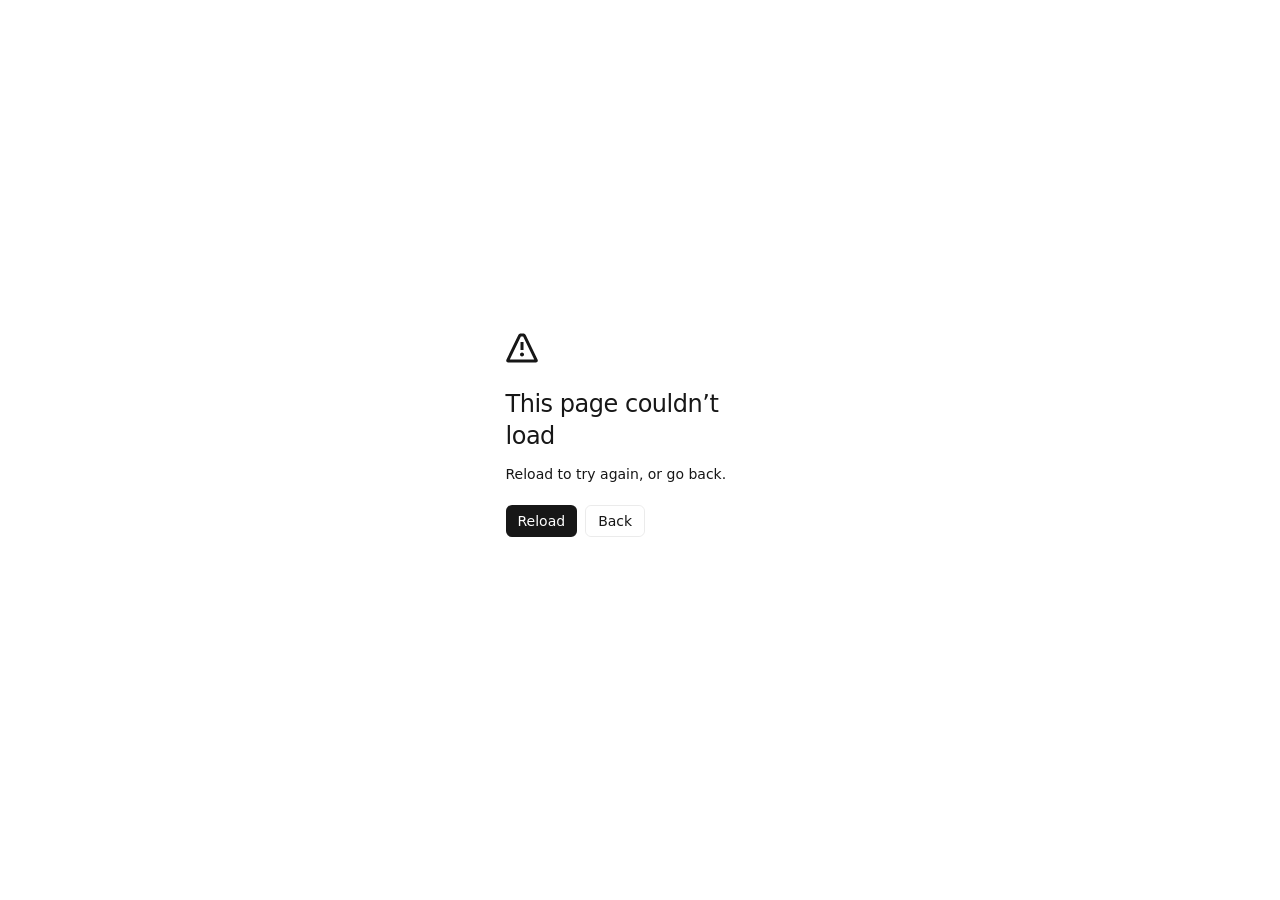
==== commit e7f5c19d: "chore: publish assistant-ui demo from 22fd7aa701d92d9a1c974626fe475033cb797d83" ====
--- a/index.html
+++ b/index.html
@@ -1 +1 @@
-<!DOCTYPE html><html lang="en"><head><meta charSet="utf-8"/><meta name="viewport" content="width=device-width, initial-scale=1"/><link rel="preload" href="/_next/static/media/797e433ab948586e-s.p.0.q-h669a_dqa.woff2" as="font" crossorigin="" type="font/woff2"/><link rel="preload" href="/_next/static/media/caa3a2e1cccd8315-s.p.16t1db8_9y2o~.woff2" as="font" crossorigin="" type="font/woff2"/><link rel="stylesheet" href="/_next/static/chunks/0hsdh0f6l_bqo.css" data-precedence="next"/><link rel="stylesheet" href="/_next/static/chunks/0y2l0xgouorae.css" data-precedence="next"/><link rel="preload" as="script" fetchPriority="low" href="/_next/static/chunks/0b_tabhiki~jb.js"/><script src="/_next/static/chunks/0sg52hqmkcfuu.js" async=""></script><script src="/_next/static/chunks/0kkzyepkiivlp.js" async=""></script><script src="/_next/static/chunks/turbopack-0k.y-ppkxgm2z.js" async=""></script><script src="/_next/static/chunks/0c2lt422so88j.js" async=""></script><script src="/_next/static/chunks/0k9jd8rgf9lc9.js" async=""></script><script src="/_next/static/chunks/0k6a4-ca9m7pd.js" async=""></script><script src="/_next/static/chunks/0wo_xiod7oi0i.js" async=""></script><meta name="next-size-adjust" content=""/><title>Vela assistant-ui Demo</title><meta name="description" content="assistant-ui powered Vela relay demo for hosted and static setups"/><link rel="icon" href="/favicon.ico?favicon.0x3dzn~oxb6tn.ico" sizes="256x256" type="image/x-icon"/><script>(self.__next_s=self.__next_s||[]).push([0,{"children":"(() => {\n  const root = document.documentElement;\n  const storageKey = \"vela-assistant-ui-demo/theme\";\n  let theme = \"light\";\n\n  try {\n    const stored = window.localStorage.getItem(storageKey);\n    if (stored === \"light\" || stored === \"dark\") {\n      theme = stored;\n    } else if (window.matchMedia(\"(prefers-color-scheme: dark)\").matches) {\n      theme = \"dark\";\n    }\n  } catch {\n    if (window.matchMedia(\"(prefers-color-scheme: dark)\").matches) {\n      theme = \"dark\";\n    }\n  }\n\n  root.classList.toggle(\"dark\", theme === \"dark\");\n  root.dataset.theme = theme;\n})();","id":"vela-theme-script"}])</script><script src="/_next/static/chunks/03~yq9q893hmn.js" noModule=""></script></head><body class="geist_a71539c9-module__T19VSG__variable geist_mono_8d43a2aa-module__8Li5zG__variable antialiased"><div hidden=""><!--$--><!--/$--></div><div class="relative h-dvh bg-background"><div class="aui-root aui-thread-root @container flex h-full flex-col bg-background" style="--thread-max-width:44rem;--composer-radius:24px;--composer-padding:10px"><div class="aui-thread-viewport relative flex flex-1 flex-col overflow-x-auto overflow-y-scroll scroll-smooth px-4 pt-4"><div class="aui-thread-viewport-footer sticky bottom-0 mx-auto mt-auto flex w-full max-w-(--thread-max-width) flex-col gap-4 overflow-visible rounded-t-(--composer-radius) bg-background pb-4 md:pb-6"><button data-slot="tooltip-trigger" data-variant="outline" data-size="icon" class="inline-flex shrink-0 items-center justify-center gap-2 whitespace-nowrap font-medium text-sm outline-none transition-all focus-visible:border-ring focus-visible:ring-[3px] focus-visible:ring-ring/50 disabled:pointer-events-none disabled:opacity-50 aria-invalid:border-destructive aria-invalid:ring-destructive/20 dark:aria-invalid:ring-destructive/40 [&amp;_svg:not([class*=&#x27;size-&#x27;])]:size-4 [&amp;_svg]:pointer-events-none [&amp;_svg]:shrink-0 border bg-background shadow-xs hover:bg-accent hover:text-accent-foreground aui-button-icon size-6 aui-thread-scroll-to-bottom absolute -top-12 z-10 self-center rounded-full p-4 disabled:invisible dark:border-border dark:bg-background dark:hover:bg-accent" type="button" disabled="" data-state="closed"><svg xmlns="http://www.w3.org/2000/svg" width="24" height="24" viewBox="0 0 24 24" fill="none" stroke="currentColor" stroke-width="2" stroke-linecap="round" stroke-linejoin="round" class="lucide lucide-arrow-down" aria-hidden="true"><path d="M12 5v14"></path><path d="m19 12-7 7-7-7"></path></svg><span class="aui-sr-only sr-only">Scroll to bottom</span></button><form class="aui-composer-root relative flex w-full flex-col"><div data-slot="composer-shell" class="flex w-full flex-col gap-2 rounded-(--composer-radius) border bg-background p-(--composer-padding) transition-shadow focus-within:border-ring/75 focus-within:ring-2 focus-within:ring-ring/20 data-[dragging=true]:border-ring data-[dragging=true]:border-dashed data-[dragging=true]:bg-accent/50"><div class="aui-composer-attachments flex w-full flex-row items-center gap-2 overflow-x-auto empty:hidden"></div><textarea name="input" placeholder="Send a message..." class="aui-composer-input max-h-32 min-h-10 w-full resize-none bg-transparent px-1.75 py-1 text-sm outline-none placeholder:text-muted-foreground/80" rows="1" aria-label="Message input"></textarea><div class="aui-composer-action-wrapper relative flex items-center justify-between"><button data-slot="tooltip-trigger" data-variant="ghost" data-size="icon" class="inline-flex shrink-0 items-center justify-center gap-2 whitespace-nowrap outline-none transition-all focus-visible:border-ring focus-visible:ring-[3px] focus-visible:ring-ring/50 disabled:pointer-events-none disabled:opacity-50 aria-invalid:border-destructive aria-invalid:ring-destructive/20 dark:aria-invalid:ring-destructive/40 [&amp;_svg:not([class*=&#x27;size-&#x27;])]:size-4 [&amp;_svg]:pointer-events-none [&amp;_svg]:shrink-0 hover:text-accent-foreground aui-button-icon aui-composer-add-attachment size-8 rounded-full p-1 font-semibold text-xs hover:bg-muted-foreground/15 dark:border-muted-foreground/15 dark:hover:bg-muted-foreground/30" aria-label="Add Attachment" type="button" data-state="closed"><svg xmlns="http://www.w3.org/2000/svg" width="24" height="24" viewBox="0 0 24 24" fill="none" stroke="currentColor" stroke-width="2" stroke-linecap="round" stroke-linejoin="round" class="lucide lucide-plus aui-attachment-add-icon size-5 stroke-[1.5px]" aria-hidden="true"><path d="M5 12h14"></path><path d="M12 5v14"></path></svg><span class="aui-sr-only sr-only">Add Attachment</span></button><button data-slot="tooltip-trigger" data-variant="default" data-size="icon" class="inline-flex shrink-0 items-center justify-center gap-2 whitespace-nowrap font-medium text-sm outline-none transition-all focus-visible:border-ring focus-visible:ring-[3px] focus-visible:ring-ring/50 disabled:pointer-events-none disabled:opacity-50 aria-invalid:border-destructive aria-invalid:ring-destructive/20 dark:aria-invalid:ring-destructive/40 [&amp;_svg:not([class*=&#x27;size-&#x27;])]:size-4 [&amp;_svg]:pointer-events-none [&amp;_svg]:shrink-0 bg-primary text-primary-foreground hover:bg-primary/90 aui-button-icon p-1 aui-composer-send size-8 rounded-full" type="button" aria-label="Send message" disabled="" data-state="closed"><svg xmlns="http://www.w3.org/2000/svg" width="24" height="24" viewBox="0 0 24 24" fill="none" stroke="currentColor" stroke-width="2" stroke-linecap="round" stroke-linejoin="round" class="lucide lucide-arrow-up aui-composer-send-icon size-4" aria-hidden="true"><path d="m5 12 7-7 7 7"></path><path d="M12 19V5"></path></svg><span class="aui-sr-only sr-only">Send message</span></button></div></div></form></div></div></div><div class="pointer-events-none absolute top-4 right-4 z-10 flex max-w-[calc(100vw-2rem)] justify-end"><div class="pointer-events-auto flex items-center gap-2 rounded-full border bg-background/95 p-1.5 shadow-lg backdrop-blur"><button data-slot="button" data-variant="outline" data-size="sm" class="inline-flex shrink-0 items-center whitespace-nowrap font-medium text-sm outline-none transition-all focus-visible:border-ring focus-visible:ring-[3px] focus-visible:ring-ring/50 disabled:pointer-events-none disabled:opacity-50 aria-invalid:border-destructive aria-invalid:ring-destructive/20 dark:aria-invalid:ring-destructive/40 [&amp;_svg:not([class*=&#x27;size-&#x27;])]:size-4 [&amp;_svg]:pointer-events-none [&amp;_svg]:shrink-0 border bg-background shadow-xs hover:bg-accent hover:text-accent-foreground dark:border-input dark:bg-input/30 dark:hover:bg-input/50 h-8 gap-1.5 px-3 has-[&gt;svg]:px-2.5 min-w-20 justify-center rounded-full" type="button" disabled="" aria-label="テーマを切り替え"><svg xmlns="http://www.w3.org/2000/svg" width="24" height="24" viewBox="0 0 24 24" fill="none" stroke="currentColor" stroke-width="2" stroke-linecap="round" stroke-linejoin="round" class="lucide lucide-sun-moon size-4" aria-hidden="true"><path d="M12 2v2"></path><path d="M14.837 16.385a6 6 0 1 1-7.223-7.222c.624-.147.97.66.715 1.248a4 4 0 0 0 5.26 5.259c.589-.255 1.396.09 1.248.715"></path><path d="M16 12a4 4 0 0 0-4-4"></path><path d="m19 5-1.256 1.256"></path><path d="M20 12h2"></path></svg>Theme</button><span class="inline-flex items-center rounded-full border px-2.5 py-1 font-medium text-[11px] border-rose-500/20 bg-rose-500/10 text-rose-200">Disconnected</span><button data-slot="dialog-trigger" data-variant="outline" data-size="sm" class="inline-flex shrink-0 items-center justify-center whitespace-nowrap font-medium text-sm outline-none transition-all focus-visible:border-ring focus-visible:ring-[3px] focus-visible:ring-ring/50 disabled:pointer-events-none disabled:opacity-50 aria-invalid:border-destructive aria-invalid:ring-destructive/20 dark:aria-invalid:ring-destructive/40 [&amp;_svg:not([class*=&#x27;size-&#x27;])]:size-4 [&amp;_svg]:pointer-events-none [&amp;_svg]:shrink-0 border bg-background shadow-xs hover:bg-accent hover:text-accent-foreground dark:border-input dark:bg-input/30 dark:hover:bg-input/50 h-8 gap-1.5 px-3 has-[&gt;svg]:px-2.5 rounded-full" type="button" aria-haspopup="dialog" aria-expanded="false" aria-controls="radix-_R_1pbtb_" data-state="closed"><svg xmlns="http://www.w3.org/2000/svg" width="24" height="24" viewBox="0 0 24 24" fill="none" stroke="currentColor" stroke-width="2" stroke-linecap="round" stroke-linejoin="round" class="lucide lucide-settings2 lucide-settings-2 size-4" aria-hidden="true"><path d="M14 17H5"></path><path d="M19 7h-9"></path><circle cx="17" cy="17" r="3"></circle><circle cx="7" cy="7" r="3"></circle></svg>Vela</button></div></div></div><!--$--><!--/$--><script src="/_next/static/chunks/0b_tabhiki~jb.js" id="_R_" async=""></script><script>(self.__next_f=self.__next_f||[]).push([0])</script><script>self.__next_f.push([1,"1:\"$Sreact.fragment\"\n2:I[43633,[\"/_next/static/chunks/0c2lt422so88j.js\",\"/_next/static/chunks/0k9jd8rgf9lc9.js\",\"/_next/static/chunks/0k6a4-ca9m7pd.js\"],\"\"]\n3:I[45437,[\"/_next/static/chunks/0c2lt422so88j.js\",\"/_next/static/chunks/0k9jd8rgf9lc9.js\",\"/_next/static/chunks/0k6a4-ca9m7pd.js\"],\"TooltipProvider\"]\n4:I[49172,[\"/_next/static/chunks/0c2lt422so88j.js\",\"/_next/static/chunks/0k9jd8rgf9lc9.js\",\"/_next/static/chunks/0k6a4-ca9m7pd.js\"],\"default\"]\n5:I[85329,[\"/_next/static/chunks/0c2lt422so88j.js\",\"/_next/static/chunks/0k9jd8rgf9lc9.js\",\"/_next/static/chunks/0k6a4-ca9m7pd.js\"],\"default\"]\n6:I[83456,[\"/_next/static/chunks/0c2lt422so88j.js\",\"/_next/static/chunks/0k9jd8rgf9lc9.js\",\"/_next/static/chunks/0k6a4-ca9m7pd.js\",\"/_next/static/chunks/0wo_xiod7oi0i.js\"],\"Assistant\"]\n7:I[43127,[\"/_next/static/chunks/0c2lt422so88j.js\",\"/_next/static/chunks/0k9jd8rgf9lc9.js\",\"/_next/static/chunks/0k6a4-ca9m7pd.js\"],\"OutletBoundary\"]\n8:\"$Sreact.suspense\"\na:I[43127,[\"/_next/static/chunks/0c2lt422so88j.js\",\"/_next/static/chunks/0k9jd8rgf9lc9.js\",\"/_next/static/chunks/0k6a4-ca9m7pd.js\"],\"ViewportBoundary\"]\nc:I[43127,[\"/_next/static/chunks/0c2lt422so88j.js\",\"/_next/static/chunks/0k9jd8rgf9lc9.js\",\"/_next/static/chunks/0k6a4-ca9m7pd.js\"],\"MetadataBoundary\"]\ne:I[56176,[\"/_next/static/chunks/0c2lt422so88j.js\",\"/_next/static/chunks/0k9jd8rgf9lc9.js\",\"/_next/static/chunks/0k6a4-ca9m7pd.js\"],\"default\",1]\n:HL[\"/_next/static/chunks/0hsdh0f6l_bqo.css\",\"style\"]\n:HL[\"/_next/static/media/797e433ab948586e-s.p.0.q-h669a_dqa.woff2\",\"font\",{\"crossOrigin\":\"\",\"type\":\"font/woff2\"}]\n:HL[\"/_next/static/media/caa3a2e1cccd8315-s.p.16t1db8_9y2o~.woff2\",\"font\",{\"crossOrigin\":\"\",\"type\":\"font/woff2\"}]\n:HL[\"/_next/static/chunks/0y2l0xgouorae.css\",\"style\"]\n"])</script><script>self.__next_f.push([1,"0:{\"P\":null,\"c\":[\"\",\"\"],\"q\":\"\",\"i\":false,\"f\":[[[\"\",{\"children\":[\"__PAGE__\",{}]},\"$undefined\",\"$undefined\",16],[[\"$\",\"$1\",\"c\",{\"children\":[[[\"$\",\"link\",\"0\",{\"rel\":\"stylesheet\",\"href\":\"/_next/static/chunks/0hsdh0f6l_bqo.css\",\"precedence\":\"next\",\"crossOrigin\":\"$undefined\",\"nonce\":\"$undefined\"}],[\"$\",\"script\",\"script-0\",{\"src\":\"/_next/static/chunks/0c2lt422so88j.js\",\"async\":true,\"nonce\":\"$undefined\"}],[\"$\",\"script\",\"script-1\",{\"src\":\"/_next/static/chunks/0k9jd8rgf9lc9.js\",\"async\":true,\"nonce\":\"$undefined\"}],[\"$\",\"script\",\"script-2\",{\"src\":\"/_next/static/chunks/0k6a4-ca9m7pd.js\",\"async\":true,\"nonce\":\"$undefined\"}]],[\"$\",\"html\",null,{\"lang\":\"en\",\"suppressHydrationWarning\":true,\"children\":[[\"$\",\"head\",null,{\"children\":[\"$\",\"$L2\",null,{\"id\":\"vela-theme-script\",\"strategy\":\"beforeInteractive\",\"children\":\"(() =\u003e {\\n  const root = document.documentElement;\\n  const storageKey = \\\"vela-assistant-ui-demo/theme\\\";\\n  let theme = \\\"light\\\";\\n\\n  try {\\n    const stored = window.localStorage.getItem(storageKey);\\n    if (stored === \\\"light\\\" || stored === \\\"dark\\\") {\\n      theme = stored;\\n    } else if (window.matchMedia(\\\"(prefers-color-scheme: dark)\\\").matches) {\\n      theme = \\\"dark\\\";\\n    }\\n  } catch {\\n    if (window.matchMedia(\\\"(prefers-color-scheme: dark)\\\").matches) {\\n      theme = \\\"dark\\\";\\n    }\\n  }\\n\\n  root.classList.toggle(\\\"dark\\\", theme === \\\"dark\\\");\\n  root.dataset.theme = theme;\\n})();\"}]}],[\"$\",\"body\",null,{\"className\":\"geist_a71539c9-module__T19VSG__variable geist_mono_8d43a2aa-module__8Li5zG__variable antialiased\",\"children\":[\"$\",\"$L3\",null,{\"children\":[\"$\",\"$L4\",null,{\"parallelRouterKey\":\"children\",\"error\":\"$undefined\",\"errorStyles\":\"$undefined\",\"errorScripts\":\"$undefined\",\"template\":[\"$\",\"$L5\",null,{}],\"templateStyles\":\"$undefined\",\"templateScripts\":\"$undefined\",\"notFound\":[[[\"$\",\"title\",null,{\"children\":\"404: This page could not be found.\"}],[\"$\",\"div\",null,{\"style\":{\"fontFamily\":\"system-ui,\\\"Segoe UI\\\",Roboto,Helvetica,Arial,sans-serif,\\\"Apple Color Emoji\\\",\\\"Segoe UI Emoji\\\"\",\"height\":\"100vh\",\"textAlign\":\"center\",\"display\":\"flex\",\"flexDirection\":\"column\",\"alignItems\":\"center\",\"justifyContent\":\"center\"},\"children\":[\"$\",\"div\",null,{\"children\":[[\"$\",\"style\",null,{\"dangerouslySetInnerHTML\":{\"__html\":\"body{color:#000;background:#fff;margin:0}.next-error-h1{border-right:1px solid rgba(0,0,0,.3)}@media (prefers-color-scheme:dark){body{color:#fff;background:#000}.next-error-h1{border-right:1px solid rgba(255,255,255,.3)}}\"}}],[\"$\",\"h1\",null,{\"className\":\"next-error-h1\",\"style\":{\"display\":\"inline-block\",\"margin\":\"0 20px 0 0\",\"padding\":\"0 23px 0 0\",\"fontSize\":24,\"fontWeight\":500,\"verticalAlign\":\"top\",\"lineHeight\":\"49px\"},\"children\":404}],[\"$\",\"div\",null,{\"style\":{\"display\":\"inline-block\"},\"children\":[\"$\",\"h2\",null,{\"style\":{\"fontSize\":14,\"fontWeight\":400,\"lineHeight\":\"49px\",\"margin\":0},\"children\":\"This page could not be found.\"}]}]]}]}]],[]],\"forbidden\":\"$undefined\",\"unauthorized\":\"$undefined\"}]}]}]]}]]}],{\"children\":[[\"$\",\"$1\",\"c\",{\"children\":[[\"$\",\"$L6\",null,{}],[[\"$\",\"link\",\"0\",{\"rel\":\"stylesheet\",\"href\":\"/_next/static/chunks/0y2l0xgouorae.css\",\"precedence\":\"next\",\"crossOrigin\":\"$undefined\",\"nonce\":\"$undefined\"}],[\"$\",\"script\",\"script-0\",{\"src\":\"/_next/static/chunks/0wo_xiod7oi0i.js\",\"async\":true,\"nonce\":\"$undefined\"}]],[\"$\",\"$L7\",null,{\"children\":[\"$\",\"$8\",null,{\"name\":\"Next.MetadataOutlet\",\"children\":\"$@9\"}]}]]}],{},null,false,null]},null,false,null],[\"$\",\"$1\",\"h\",{\"children\":[null,[\"$\",\"$La\",null,{\"children\":\"$Lb\"}],[\"$\",\"div\",null,{\"hidden\":true,\"children\":[\"$\",\"$Lc\",null,{\"children\":[\"$\",\"$8\",null,{\"name\":\"Next.Metadata\",\"children\":\"$Ld\"}]}]}],[\"$\",\"meta\",null,{\"name\":\"next-size-adjust\",\"content\":\"\"}]]}],false]],\"m\":\"$undefined\",\"G\":[\"$e\",[[\"$\",\"link\",\"0\",{\"rel\":\"stylesheet\",\"href\":\"/_next/static/chunks/0hsdh0f6l_bqo.css\",\"precedence\":\"next\",\"crossOrigin\":\"$undefined\",\"nonce\":\"$undefined\"}]]],\"S\":true,\"h\":null,\"s\":\"$undefined\",\"l\":\"$undefined\",\"p\":\"$undefined\",\"d\":\"$undefined\",\"b\":\"nAcmnQ_0b679Cd2DW43Xs\"}\n"])</script><script>self.__next_f.push([1,"b:[[\"$\",\"meta\",\"0\",{\"charSet\":\"utf-8\"}],[\"$\",\"meta\",\"1\",{\"name\":\"viewport\",\"content\":\"width=device-width, initial-scale=1\"}]]\n"])</script><script>self.__next_f.push([1,"f:I[78715,[\"/_next/static/chunks/0c2lt422so88j.js\",\"/_next/static/chunks/0k9jd8rgf9lc9.js\",\"/_next/static/chunks/0k6a4-ca9m7pd.js\"],\"IconMark\"]\n9:null\nd:[[\"$\",\"title\",\"0\",{\"children\":\"Vela assistant-ui Demo\"}],[\"$\",\"meta\",\"1\",{\"name\":\"description\",\"content\":\"assistant-ui powered Vela relay demo for hosted and static setups\"}],[\"$\",\"link\",\"2\",{\"rel\":\"icon\",\"href\":\"/favicon.ico?favicon.0x3dzn~oxb6tn.ico\",\"sizes\":\"256x256\",\"type\":\"image/x-icon\"}],[\"$\",\"$Lf\",\"3\",{}]]\n"])</script></body></html>+<!DOCTYPE html><html lang="en"><head><meta charSet="utf-8"/><meta name="viewport" content="width=device-width, initial-scale=1"/><link rel="preload" href="/_next/static/media/797e433ab948586e-s.p.0.q-h669a_dqa.woff2" as="font" crossorigin="" type="font/woff2"/><link rel="preload" href="/_next/static/media/caa3a2e1cccd8315-s.p.16t1db8_9y2o~.woff2" as="font" crossorigin="" type="font/woff2"/><link rel="stylesheet" href="/_next/static/chunks/0hsdh0f6l_bqo.css" data-precedence="next"/><link rel="stylesheet" href="/_next/static/chunks/0y2l0xgouorae.css" data-precedence="next"/><link rel="preload" as="script" fetchPriority="low" href="/_next/static/chunks/0b_tabhiki~jb.js"/><script src="/_next/static/chunks/0sg52hqmkcfuu.js" async=""></script><script src="/_next/static/chunks/0kkzyepkiivlp.js" async=""></script><script src="/_next/static/chunks/turbopack-0k.y-ppkxgm2z.js" async=""></script><script src="/_next/static/chunks/0c2lt422so88j.js" async=""></script><script src="/_next/static/chunks/0k9jd8rgf9lc9.js" async=""></script><script src="/_next/static/chunks/0k6a4-ca9m7pd.js" async=""></script><script src="/_next/static/chunks/0wo_xiod7oi0i.js" async=""></script><meta name="next-size-adjust" content=""/><title>Vela assistant-ui Demo</title><meta name="description" content="assistant-ui powered Vela relay demo for hosted and static setups"/><link rel="icon" href="/favicon.ico?favicon.0x3dzn~oxb6tn.ico" sizes="256x256" type="image/x-icon"/><script>(self.__next_s=self.__next_s||[]).push([0,{"children":"(() => {\n  const root = document.documentElement;\n  const storageKey = \"vela-assistant-ui-demo/theme\";\n  let theme = \"light\";\n\n  try {\n    const stored = window.localStorage.getItem(storageKey);\n    if (stored === \"light\" || stored === \"dark\") {\n      theme = stored;\n    } else if (window.matchMedia(\"(prefers-color-scheme: dark)\").matches) {\n      theme = \"dark\";\n    }\n  } catch {\n    if (window.matchMedia(\"(prefers-color-scheme: dark)\").matches) {\n      theme = \"dark\";\n    }\n  }\n\n  root.classList.toggle(\"dark\", theme === \"dark\");\n  root.dataset.theme = theme;\n})();","id":"vela-theme-script"}])</script><script src="/_next/static/chunks/03~yq9q893hmn.js" noModule=""></script></head><body class="geist_a71539c9-module__T19VSG__variable geist_mono_8d43a2aa-module__8Li5zG__variable antialiased"><div hidden=""><!--$--><!--/$--></div><div class="relative h-dvh bg-background"><div class="aui-root aui-thread-root @container flex h-full flex-col bg-background" style="--thread-max-width:44rem;--composer-radius:24px;--composer-padding:10px"><div class="aui-thread-viewport relative flex flex-1 flex-col overflow-x-auto overflow-y-scroll scroll-smooth px-4 pt-4"><div class="aui-thread-viewport-footer sticky bottom-0 mx-auto mt-auto flex w-full max-w-(--thread-max-width) flex-col gap-4 overflow-visible rounded-t-(--composer-radius) bg-background pb-4 md:pb-6"><button data-slot="tooltip-trigger" data-variant="outline" data-size="icon" class="inline-flex shrink-0 items-center justify-center gap-2 whitespace-nowrap font-medium text-sm outline-none transition-all focus-visible:border-ring focus-visible:ring-[3px] focus-visible:ring-ring/50 disabled:pointer-events-none disabled:opacity-50 aria-invalid:border-destructive aria-invalid:ring-destructive/20 dark:aria-invalid:ring-destructive/40 [&amp;_svg:not([class*=&#x27;size-&#x27;])]:size-4 [&amp;_svg]:pointer-events-none [&amp;_svg]:shrink-0 border bg-background shadow-xs hover:bg-accent hover:text-accent-foreground aui-button-icon size-6 aui-thread-scroll-to-bottom absolute -top-12 z-10 self-center rounded-full p-4 disabled:invisible dark:border-border dark:bg-background dark:hover:bg-accent" type="button" disabled="" data-state="closed"><svg xmlns="http://www.w3.org/2000/svg" width="24" height="24" viewBox="0 0 24 24" fill="none" stroke="currentColor" stroke-width="2" stroke-linecap="round" stroke-linejoin="round" class="lucide lucide-arrow-down" aria-hidden="true"><path d="M12 5v14"></path><path d="m19 12-7 7-7-7"></path></svg><span class="aui-sr-only sr-only">Scroll to bottom</span></button><form class="aui-composer-root relative flex w-full flex-col"><div data-slot="composer-shell" class="flex w-full flex-col gap-2 rounded-(--composer-radius) border bg-background p-(--composer-padding) transition-shadow focus-within:border-ring/75 focus-within:ring-2 focus-within:ring-ring/20 data-[dragging=true]:border-ring data-[dragging=true]:border-dashed data-[dragging=true]:bg-accent/50"><div class="aui-composer-attachments flex w-full flex-row items-center gap-2 overflow-x-auto empty:hidden"></div><textarea name="input" placeholder="Send a message..." class="aui-composer-input max-h-32 min-h-10 w-full resize-none bg-transparent px-1.75 py-1 text-sm outline-none placeholder:text-muted-foreground/80" rows="1" aria-label="Message input"></textarea><div class="aui-composer-action-wrapper relative flex items-center justify-between"><button data-slot="tooltip-trigger" data-variant="ghost" data-size="icon" class="inline-flex shrink-0 items-center justify-center gap-2 whitespace-nowrap outline-none transition-all focus-visible:border-ring focus-visible:ring-[3px] focus-visible:ring-ring/50 disabled:pointer-events-none disabled:opacity-50 aria-invalid:border-destructive aria-invalid:ring-destructive/20 dark:aria-invalid:ring-destructive/40 [&amp;_svg:not([class*=&#x27;size-&#x27;])]:size-4 [&amp;_svg]:pointer-events-none [&amp;_svg]:shrink-0 hover:text-accent-foreground aui-button-icon aui-composer-add-attachment size-8 rounded-full p-1 font-semibold text-xs hover:bg-muted-foreground/15 dark:border-muted-foreground/15 dark:hover:bg-muted-foreground/30" aria-label="Add Attachment" type="button" data-state="closed"><svg xmlns="http://www.w3.org/2000/svg" width="24" height="24" viewBox="0 0 24 24" fill="none" stroke="currentColor" stroke-width="2" stroke-linecap="round" stroke-linejoin="round" class="lucide lucide-plus aui-attachment-add-icon size-5 stroke-[1.5px]" aria-hidden="true"><path d="M5 12h14"></path><path d="M12 5v14"></path></svg><span class="aui-sr-only sr-only">Add Attachment</span></button><button data-slot="tooltip-trigger" data-variant="default" data-size="icon" class="inline-flex shrink-0 items-center justify-center gap-2 whitespace-nowrap font-medium text-sm outline-none transition-all focus-visible:border-ring focus-visible:ring-[3px] focus-visible:ring-ring/50 disabled:pointer-events-none disabled:opacity-50 aria-invalid:border-destructive aria-invalid:ring-destructive/20 dark:aria-invalid:ring-destructive/40 [&amp;_svg:not([class*=&#x27;size-&#x27;])]:size-4 [&amp;_svg]:pointer-events-none [&amp;_svg]:shrink-0 bg-primary text-primary-foreground hover:bg-primary/90 aui-button-icon p-1 aui-composer-send size-8 rounded-full" type="button" aria-label="Send message" disabled="" data-state="closed"><svg xmlns="http://www.w3.org/2000/svg" width="24" height="24" viewBox="0 0 24 24" fill="none" stroke="currentColor" stroke-width="2" stroke-linecap="round" stroke-linejoin="round" class="lucide lucide-arrow-up aui-composer-send-icon size-4" aria-hidden="true"><path d="m5 12 7-7 7 7"></path><path d="M12 19V5"></path></svg><span class="aui-sr-only sr-only">Send message</span></button></div></div></form></div></div></div><div class="pointer-events-none absolute top-4 right-4 z-10 flex max-w-[calc(100vw-2rem)] justify-end"><div class="pointer-events-auto flex items-center gap-2 rounded-full border bg-background/95 p-1.5 shadow-lg backdrop-blur"><button data-slot="button" data-variant="outline" data-size="sm" class="inline-flex shrink-0 items-center whitespace-nowrap font-medium text-sm outline-none transition-all focus-visible:border-ring focus-visible:ring-[3px] focus-visible:ring-ring/50 disabled:pointer-events-none disabled:opacity-50 aria-invalid:border-destructive aria-invalid:ring-destructive/20 dark:aria-invalid:ring-destructive/40 [&amp;_svg:not([class*=&#x27;size-&#x27;])]:size-4 [&amp;_svg]:pointer-events-none [&amp;_svg]:shrink-0 border bg-background shadow-xs hover:bg-accent hover:text-accent-foreground dark:border-input dark:bg-input/30 dark:hover:bg-input/50 h-8 gap-1.5 px-3 has-[&gt;svg]:px-2.5 min-w-20 justify-center rounded-full" type="button" disabled="" aria-label="テーマを切り替え"><svg xmlns="http://www.w3.org/2000/svg" width="24" height="24" viewBox="0 0 24 24" fill="none" stroke="currentColor" stroke-width="2" stroke-linecap="round" stroke-linejoin="round" class="lucide lucide-sun-moon size-4" aria-hidden="true"><path d="M12 2v2"></path><path d="M14.837 16.385a6 6 0 1 1-7.223-7.222c.624-.147.97.66.715 1.248a4 4 0 0 0 5.26 5.259c.589-.255 1.396.09 1.248.715"></path><path d="M16 12a4 4 0 0 0-4-4"></path><path d="m19 5-1.256 1.256"></path><path d="M20 12h2"></path></svg>Theme</button><span class="inline-flex items-center rounded-full border px-2.5 py-1 font-medium text-[11px] border-rose-500/20 bg-rose-500/10 text-rose-200">Disconnected</span><button data-slot="dialog-trigger" data-variant="outline" data-size="sm" class="inline-flex shrink-0 items-center justify-center whitespace-nowrap font-medium text-sm outline-none transition-all focus-visible:border-ring focus-visible:ring-[3px] focus-visible:ring-ring/50 disabled:pointer-events-none disabled:opacity-50 aria-invalid:border-destructive aria-invalid:ring-destructive/20 dark:aria-invalid:ring-destructive/40 [&amp;_svg:not([class*=&#x27;size-&#x27;])]:size-4 [&amp;_svg]:pointer-events-none [&amp;_svg]:shrink-0 border bg-background shadow-xs hover:bg-accent hover:text-accent-foreground dark:border-input dark:bg-input/30 dark:hover:bg-input/50 h-8 gap-1.5 px-3 has-[&gt;svg]:px-2.5 rounded-full" type="button" aria-haspopup="dialog" aria-expanded="false" aria-controls="radix-_R_1pbtb_" data-state="closed"><svg xmlns="http://www.w3.org/2000/svg" width="24" height="24" viewBox="0 0 24 24" fill="none" stroke="currentColor" stroke-width="2" stroke-linecap="round" stroke-linejoin="round" class="lucide lucide-settings2 lucide-settings-2 size-4" aria-hidden="true"><path d="M14 17H5"></path><path d="M19 7h-9"></path><circle cx="17" cy="17" r="3"></circle><circle cx="7" cy="7" r="3"></circle></svg>Vela</button></div></div></div><!--$--><!--/$--><script src="/_next/static/chunks/0b_tabhiki~jb.js" id="_R_" async=""></script><script>(self.__next_f=self.__next_f||[]).push([0])</script><script>self.__next_f.push([1,"1:\"$Sreact.fragment\"\n2:I[43633,[\"/_next/static/chunks/0c2lt422so88j.js\",\"/_next/static/chunks/0k9jd8rgf9lc9.js\",\"/_next/static/chunks/0k6a4-ca9m7pd.js\"],\"\"]\n3:I[45437,[\"/_next/static/chunks/0c2lt422so88j.js\",\"/_next/static/chunks/0k9jd8rgf9lc9.js\",\"/_next/static/chunks/0k6a4-ca9m7pd.js\"],\"TooltipProvider\"]\n4:I[49172,[\"/_next/static/chunks/0c2lt422so88j.js\",\"/_next/static/chunks/0k9jd8rgf9lc9.js\",\"/_next/static/chunks/0k6a4-ca9m7pd.js\"],\"default\"]\n5:I[85329,[\"/_next/static/chunks/0c2lt422so88j.js\",\"/_next/static/chunks/0k9jd8rgf9lc9.js\",\"/_next/static/chunks/0k6a4-ca9m7pd.js\"],\"default\"]\n6:I[83456,[\"/_next/static/chunks/0c2lt422so88j.js\",\"/_next/static/chunks/0k9jd8rgf9lc9.js\",\"/_next/static/chunks/0k6a4-ca9m7pd.js\",\"/_next/static/chunks/0wo_xiod7oi0i.js\"],\"Assistant\"]\n7:I[43127,[\"/_next/static/chunks/0c2lt422so88j.js\",\"/_next/static/chunks/0k9jd8rgf9lc9.js\",\"/_next/static/chunks/0k6a4-ca9m7pd.js\"],\"OutletBoundary\"]\n8:\"$Sreact.suspense\"\na:I[43127,[\"/_next/static/chunks/0c2lt422so88j.js\",\"/_next/static/chunks/0k9jd8rgf9lc9.js\",\"/_next/static/chunks/0k6a4-ca9m7pd.js\"],\"ViewportBoundary\"]\nc:I[43127,[\"/_next/static/chunks/0c2lt422so88j.js\",\"/_next/static/chunks/0k9jd8rgf9lc9.js\",\"/_next/static/chunks/0k6a4-ca9m7pd.js\"],\"MetadataBoundary\"]\ne:I[56176,[\"/_next/static/chunks/0c2lt422so88j.js\",\"/_next/static/chunks/0k9jd8rgf9lc9.js\",\"/_next/static/chunks/0k6a4-ca9m7pd.js\"],\"default\",1]\n:HL[\"/_next/static/chunks/0hsdh0f6l_bqo.css\",\"style\"]\n:HL[\"/_next/static/media/797e433ab948586e-s.p.0.q-h669a_dqa.woff2\",\"font\",{\"crossOrigin\":\"\",\"type\":\"font/woff2\"}]\n:HL[\"/_next/static/media/caa3a2e1cccd8315-s.p.16t1db8_9y2o~.woff2\",\"font\",{\"crossOrigin\":\"\",\"type\":\"font/woff2\"}]\n:HL[\"/_next/static/chunks/0y2l0xgouorae.css\",\"style\"]\n"])</script><script>self.__next_f.push([1,"0:{\"P\":null,\"c\":[\"\",\"\"],\"q\":\"\",\"i\":false,\"f\":[[[\"\",{\"children\":[\"__PAGE__\",{}]},\"$undefined\",\"$undefined\",16],[[\"$\",\"$1\",\"c\",{\"children\":[[[\"$\",\"link\",\"0\",{\"rel\":\"stylesheet\",\"href\":\"/_next/static/chunks/0hsdh0f6l_bqo.css\",\"precedence\":\"next\",\"crossOrigin\":\"$undefined\",\"nonce\":\"$undefined\"}],[\"$\",\"script\",\"script-0\",{\"src\":\"/_next/static/chunks/0c2lt422so88j.js\",\"async\":true,\"nonce\":\"$undefined\"}],[\"$\",\"script\",\"script-1\",{\"src\":\"/_next/static/chunks/0k9jd8rgf9lc9.js\",\"async\":true,\"nonce\":\"$undefined\"}],[\"$\",\"script\",\"script-2\",{\"src\":\"/_next/static/chunks/0k6a4-ca9m7pd.js\",\"async\":true,\"nonce\":\"$undefined\"}]],[\"$\",\"html\",null,{\"lang\":\"en\",\"suppressHydrationWarning\":true,\"children\":[[\"$\",\"head\",null,{\"children\":[\"$\",\"$L2\",null,{\"id\":\"vela-theme-script\",\"strategy\":\"beforeInteractive\",\"children\":\"(() =\u003e {\\n  const root = document.documentElement;\\n  const storageKey = \\\"vela-assistant-ui-demo/theme\\\";\\n  let theme = \\\"light\\\";\\n\\n  try {\\n    const stored = window.localStorage.getItem(storageKey);\\n    if (stored === \\\"light\\\" || stored === \\\"dark\\\") {\\n      theme = stored;\\n    } else if (window.matchMedia(\\\"(prefers-color-scheme: dark)\\\").matches) {\\n      theme = \\\"dark\\\";\\n    }\\n  } catch {\\n    if (window.matchMedia(\\\"(prefers-color-scheme: dark)\\\").matches) {\\n      theme = \\\"dark\\\";\\n    }\\n  }\\n\\n  root.classList.toggle(\\\"dark\\\", theme === \\\"dark\\\");\\n  root.dataset.theme = theme;\\n})();\"}]}],[\"$\",\"body\",null,{\"className\":\"geist_a71539c9-module__T19VSG__variable geist_mono_8d43a2aa-module__8Li5zG__variable antialiased\",\"children\":[\"$\",\"$L3\",null,{\"children\":[\"$\",\"$L4\",null,{\"parallelRouterKey\":\"children\",\"error\":\"$undefined\",\"errorStyles\":\"$undefined\",\"errorScripts\":\"$undefined\",\"template\":[\"$\",\"$L5\",null,{}],\"templateStyles\":\"$undefined\",\"templateScripts\":\"$undefined\",\"notFound\":[[[\"$\",\"title\",null,{\"children\":\"404: This page could not be found.\"}],[\"$\",\"div\",null,{\"style\":{\"fontFamily\":\"system-ui,\\\"Segoe UI\\\",Roboto,Helvetica,Arial,sans-serif,\\\"Apple Color Emoji\\\",\\\"Segoe UI Emoji\\\"\",\"height\":\"100vh\",\"textAlign\":\"center\",\"display\":\"flex\",\"flexDirection\":\"column\",\"alignItems\":\"center\",\"justifyContent\":\"center\"},\"children\":[\"$\",\"div\",null,{\"children\":[[\"$\",\"style\",null,{\"dangerouslySetInnerHTML\":{\"__html\":\"body{color:#000;background:#fff;margin:0}.next-error-h1{border-right:1px solid rgba(0,0,0,.3)}@media (prefers-color-scheme:dark){body{color:#fff;background:#000}.next-error-h1{border-right:1px solid rgba(255,255,255,.3)}}\"}}],[\"$\",\"h1\",null,{\"className\":\"next-error-h1\",\"style\":{\"display\":\"inline-block\",\"margin\":\"0 20px 0 0\",\"padding\":\"0 23px 0 0\",\"fontSize\":24,\"fontWeight\":500,\"verticalAlign\":\"top\",\"lineHeight\":\"49px\"},\"children\":404}],[\"$\",\"div\",null,{\"style\":{\"display\":\"inline-block\"},\"children\":[\"$\",\"h2\",null,{\"style\":{\"fontSize\":14,\"fontWeight\":400,\"lineHeight\":\"49px\",\"margin\":0},\"children\":\"This page could not be found.\"}]}]]}]}]],[]],\"forbidden\":\"$undefined\",\"unauthorized\":\"$undefined\"}]}]}]]}]]}],{\"children\":[[\"$\",\"$1\",\"c\",{\"children\":[[\"$\",\"$L6\",null,{}],[[\"$\",\"link\",\"0\",{\"rel\":\"stylesheet\",\"href\":\"/_next/static/chunks/0y2l0xgouorae.css\",\"precedence\":\"next\",\"crossOrigin\":\"$undefined\",\"nonce\":\"$undefined\"}],[\"$\",\"script\",\"script-0\",{\"src\":\"/_next/static/chunks/0wo_xiod7oi0i.js\",\"async\":true,\"nonce\":\"$undefined\"}]],[\"$\",\"$L7\",null,{\"children\":[\"$\",\"$8\",null,{\"name\":\"Next.MetadataOutlet\",\"children\":\"$@9\"}]}]]}],{},null,false,null]},null,false,null],[\"$\",\"$1\",\"h\",{\"children\":[null,[\"$\",\"$La\",null,{\"children\":\"$Lb\"}],[\"$\",\"div\",null,{\"hidden\":true,\"children\":[\"$\",\"$Lc\",null,{\"children\":[\"$\",\"$8\",null,{\"name\":\"Next.Metadata\",\"children\":\"$Ld\"}]}]}],[\"$\",\"meta\",null,{\"name\":\"next-size-adjust\",\"content\":\"\"}]]}],false]],\"m\":\"$undefined\",\"G\":[\"$e\",[[\"$\",\"link\",\"0\",{\"rel\":\"stylesheet\",\"href\":\"/_next/static/chunks/0hsdh0f6l_bqo.css\",\"precedence\":\"next\",\"crossOrigin\":\"$undefined\",\"nonce\":\"$undefined\"}]]],\"S\":true,\"h\":null,\"s\":\"$undefined\",\"l\":\"$undefined\",\"p\":\"$undefined\",\"d\":\"$undefined\",\"b\":\"jEE7zhOoacz7lKHTddZQ6\"}\n"])</script><script>self.__next_f.push([1,"b:[[\"$\",\"meta\",\"0\",{\"charSet\":\"utf-8\"}],[\"$\",\"meta\",\"1\",{\"name\":\"viewport\",\"content\":\"width=device-width, initial-scale=1\"}]]\n"])</script><script>self.__next_f.push([1,"f:I[78715,[\"/_next/static/chunks/0c2lt422so88j.js\",\"/_next/static/chunks/0k9jd8rgf9lc9.js\",\"/_next/static/chunks/0k6a4-ca9m7pd.js\"],\"IconMark\"]\n9:null\nd:[[\"$\",\"title\",\"0\",{\"children\":\"Vela assistant-ui Demo\"}],[\"$\",\"meta\",\"1\",{\"name\":\"description\",\"content\":\"assistant-ui powered Vela relay demo for hosted and static setups\"}],[\"$\",\"link\",\"2\",{\"rel\":\"icon\",\"href\":\"/favicon.ico?favicon.0x3dzn~oxb6tn.ico\",\"sizes\":\"256x256\",\"type\":\"image/x-icon\"}],[\"$\",\"$Lf\",\"3\",{}]]\n"])</script></body></html>
